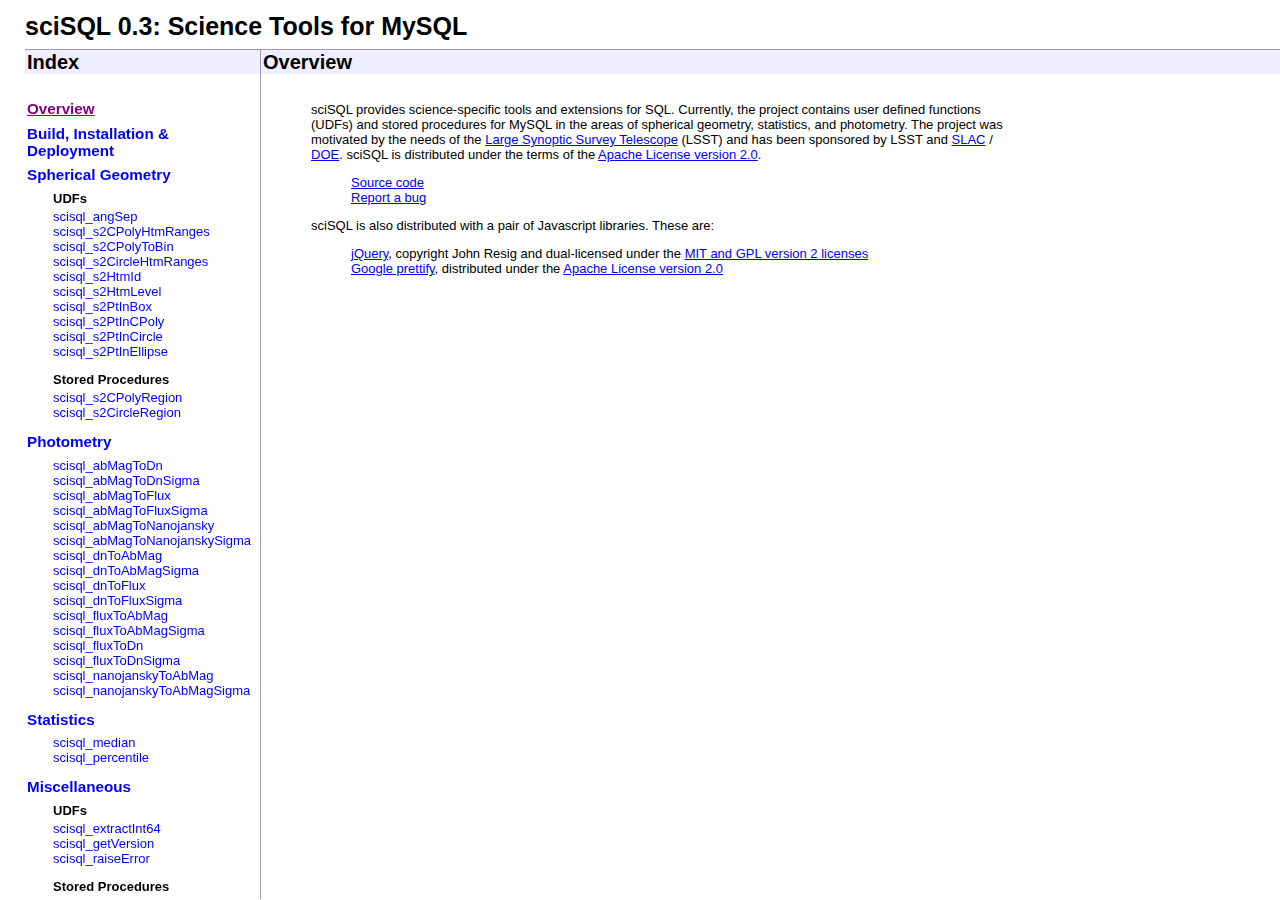
==== docs/index.html @ eae7fe76 "Rename doc/ to docs/." ====
<!DOCTYPE html PUBLIC "-//W3C//DTD XHTML 1.0 Strict//EN" "http://www.w3.org/TR/xhtml1/DTD/xhtml1-strict.dtd">





<html xmlns="http://www.w3.org/1999/xhtml" xml:lang="en" lang="en">
<head>
	<meta http-equiv="Content-Type" content="text/html; charset=utf-8" />
	<title>sciSQL 0.3 Documentation</title>
	<link href="docs.css" type="text/css" rel="stylesheet" />
	<link href="prettify/prettify.css" type="text/css" rel="stylesheet" />
	<script type="text/javascript" src="prettify/prettify.js"></script>
	<script type="text/javascript" src="jquery-1.6.1.min.js"></script>
</head>

<body>
<div id="header">sciSQL 0.3: Science Tools for MySQL</div>
<div id="index">Index</div>
<div id="title"></div>

<div id="nav">
<ul>
	<li>
		
	<h3><a href="#overview">Overview</a></h3>

		

	</li>
	<li>
		
	<h3><a href="#install">Build, Installation &amp; Deployment</a></h3>

		

	</li>
	<li>
		
	<h3><a href="#s2">Spherical Geometry</a></h3>

		
		<h4>UDFs</h4>
		<ul class="section_nav">
			<li><a href="#s2-scisql_angSep" title="Returns the angular separation in degrees between two positions on the unit sphere.">scisql_angSep</a></li>
			<li><a href="#s2-scisql_s2CPolyHtmRanges" title="Returns a binary-string representation of HTM ID ranges overlapping a spherical convex polygon.">scisql_s2CPolyHtmRanges</a></li>
			<li><a href="#s2-scisql_s2CPolyToBin" title="Returns a binary-string representation of a spherical convex polygon.">scisql_s2CPolyToBin</a></li>
			<li><a href="#s2-scisql_s2CircleHtmRanges" title="Returns a binary-string representation of HTM ID ranges overlapping a circle on the unit sphere.">scisql_s2CircleHtmRanges</a></li>
			<li><a href="#s2-scisql_s2HtmId" title="Returns the HTM ID of a point at the given subdivision level.">scisql_s2HtmId</a></li>
			<li><a href="#s2-scisql_s2HtmLevel" title="Returns the subdivision level of the given HTM ID.">scisql_s2HtmLevel</a></li>
			<li><a href="#s2-scisql_s2PtInBox" title="Returns 1 if the point (lon, lat) lies inside the given longitude/latitude angle box, and 0 otherwise.">scisql_s2PtInBox</a></li>
			<li><a href="#s2-scisql_s2PtInCPoly" title="Returns 1 if the point (lon, lat) lies inside the given spherical convex polygon and 0 otherwise.">scisql_s2PtInCPoly</a></li>
			<li><a href="#s2-scisql_s2PtInCircle" title="Returns 1 if the point (lon, lat) lies inside the given spherical circle and 0 otherwise.">scisql_s2PtInCircle</a></li>
			<li><a href="#s2-scisql_s2PtInEllipse" title="Returns 1 if the point (lon, lat) lies inside the given spherical ellipse and 0 otherwise.">scisql_s2PtInEllipse</a></li>
		</ul>
		<h4>Stored Procedures</h4>
		<ul class="section_nav">
			<li><a href="#s2-scisql_s2CPolyRegion" title="Creates a temporary table `scisql.">scisql_s2CPolyRegion</a></li>
			<li><a href="#s2-scisql_s2CircleRegion" title="Creates a temporary table `scisql.">scisql_s2CircleRegion</a></li>
		</ul>

	</li>
	<li>
		
	<h3><a href="#photometry">Photometry</a></h3>

		
		<ul class="section_nav">
			<li><a href="#photometry-scisql_abMagToDn" title="Converts an AB magnitude to a raw flux in DN.">scisql_abMagToDn</a></li>
			<li><a href="#photometry-scisql_abMagToDnSigma" title="Converts an AB magnitude error to a raw flux error in DN.">scisql_abMagToDnSigma</a></li>
			<li><a href="#photometry-scisql_abMagToFlux" title="Converts an AB magnitude to a calibrated flux.">scisql_abMagToFlux</a></li>
			<li><a href="#photometry-scisql_abMagToFluxSigma" title="Converts an AB magnitude error to a calibrated flux error.">scisql_abMagToFluxSigma</a></li>
			<li><a href="#photometry-scisql_abMagToNanojansky" title="Converts an AB magnitude to a calibrated flux.">scisql_abMagToNanojansky</a></li>
			<li><a href="#photometry-scisql_abMagToNanojanskySigma" title="Converts an AB magnitude error to a calibrated flux error.">scisql_abMagToNanojanskySigma</a></li>
			<li><a href="#photometry-scisql_dnToAbMag" title="Converts a raw flux in DN to an AB magnitude.">scisql_dnToAbMag</a></li>
			<li><a href="#photometry-scisql_dnToAbMagSigma" title="Converts a raw flux error to an AB magnitude error.">scisql_dnToAbMagSigma</a></li>
			<li><a href="#photometry-scisql_dnToFlux" title="Converts a raw flux in DN to a calibrated (AB) flux.">scisql_dnToFlux</a></li>
			<li><a href="#photometry-scisql_dnToFluxSigma" title="Converts a raw flux error to a calibrated (AB) flux error.">scisql_dnToFluxSigma</a></li>
			<li><a href="#photometry-scisql_fluxToAbMag" title="Converts a calibrated (AB) flux to an AB magnitude.">scisql_fluxToAbMag</a></li>
			<li><a href="#photometry-scisql_fluxToAbMagSigma" title="Converts a calibrated (AB) flux error to an AB magnitude error.">scisql_fluxToAbMagSigma</a></li>
			<li><a href="#photometry-scisql_fluxToDn" title="Converts a calibrated (AB) flux to a raw DN value.">scisql_fluxToDn</a></li>
			<li><a href="#photometry-scisql_fluxToDnSigma" title="Converts a calibrated (AB) flux error to raw flux error in DN.">scisql_fluxToDnSigma</a></li>
			<li><a href="#photometry-scisql_nanojanskyToAbMag" title="Converts a calibrated (AB) flux to an AB magnitude.">scisql_nanojanskyToAbMag</a></li>
			<li><a href="#photometry-scisql_nanojanskyToAbMagSigma" title="Converts a calibrated (AB) flux error to an AB magnitude error.">scisql_nanojanskyToAbMagSigma</a></li>
		</ul>

	</li>
	<li>
		
	<h3><a href="#statistics">Statistics</a></h3>

		
		<ul class="section_nav">
			<li><a href="#statistics-scisql_median" title="Returns the median of a GROUP of values.">scisql_median</a></li>
			<li><a href="#statistics-scisql_percentile" title="Returns the desired percentile of a GROUP of values.">scisql_percentile</a></li>
		</ul>

	</li>
	<li>
		
	<h3><a href="#misc">Miscellaneous</a></h3>

		
		<h4>UDFs</h4>
		<ul class="section_nav">
			<li><a href="#misc-scisql_extractInt64" title="Extracts a 64-bit integer stored in host byte order from a binary string.">scisql_extractInt64</a></li>
			<li><a href="#misc-scisql_getVersion" title="Returns the version of the sciSQL library in use.">scisql_getVersion</a></li>
			<li><a href="#misc-scisql_raiseError" title="Fails with an optional error message.">scisql_raiseError</a></li>
		</ul>
		<h4>Stored Procedures</h4>
		<ul class="section_nav">
			<li><a href="#misc-scisql_grantPermissions" title="Gives a user connecting from the specified host permission to call sciSQL stored procedures and to create/use temporary tables in the scisql database.">scisql_grantPermissions</a></li>
		</ul>

	</li>
</ul>
</div> <!-- end of #nav -->


<div id="content">
        <!-- section anchors -->
        <a name="overview"></a>
        <a name="install"></a>
        <a name="s2"></a>
        <a name="photometry"></a>
        <a name="statistics"></a>
        <a name="misc"></a>

<div id="section-overview" class="section">
	
        <div class="section-docs">
        <p>
        sciSQL provides science-specific tools and extensions for SQL. Currently, the project
        contains user defined functions (UDFs) and stored procedures for MySQL in the areas
        of spherical geometry, statistics, and photometry. The project was motivated by the
        needs of the <a href="http://www.lsst.org/">Large Synoptic Survey Telescope</a> (LSST)
        and has been sponsored by LSST and <a href="http://slac.stanford.edu/">SLAC</a> /
        <a href="http://www.energy.gov/">DOE</a>. sciSQL is distributed under the terms of the
        <a href="http://www.apache.org/licenses/LICENSE-2.0">Apache License version 2.0</a>.
        </p>
        <ul>
                <li><a href="https://github.com/smonkewitz/scisql">Source code</a></li>
                <li><a href="https://github.com/smonkewitz/scisql/issues/new">Report a bug</a></li>
        </ul>
        <p>
        sciSQL is also distributed with a pair of Javascript libraries. These are:
        </p>
        <ul>
                <li>
                        <a href="http://jquery.com/">jQuery</a>, copyright John Resig and
                        dual-licensed under the <a href="http://jquery.org/license/">MIT
                        and GPL version 2 licenses</a>
                </li>
                <li>
                        <a href="http://code.google.com/p/google-code-prettify/">Google prettify</a>,
                        distributed under the <a href="http://www.apache.org/licenses/LICENSE-2.0">
                        Apache License version 2.0</a>
                </li>
        </ul>
        </div>


</div> <!-- end of #section-overview -->

<div id="section-install" class="section">
	
        <div class="section-docs">
        <p>
        Read on for instructions on how to configure, build, test, install and uninstall the
        sciSQL software.
        </p>
        <h3>Prerequisites</h3>
        <dl>
                <dt><a href="http://www.python.org/download/">Python 2.5.x or later</a></dt>
                <dt><a href="http://python-future.org/index.html">Python future 0.16 or later</a></dt>
                <dt><a href="http://dev.mysql.com/downloads/">MySQL server 5.x</a></dt>
                <dt><a href="http://sourceforge.net/projects/mysql-python/">MySQLdb 1.2.x</a></dt>
                <dd>
                        This is a Python DB API 2.0 implementation for MySQL, and is
                        required when running the unit tests and uninstalling sciSQL.
                </dd>
                <dt><a href="http://www.makotemplates.org/download.html">Mako 0.4 or later</a></dt>
                <dd>
                        This Python templating library is required when
                        rebuilding release documentation.
                </dd>
        </dl>
        <p>
        In order to install the UDFs, you will need write permission to the MySQL server
        plug-in directory, as well as a MySQL account with admin priviledges.
        </p>

        <h3 class="warning">Databases reserved for sciSQL use</h3>
        <p>
        The following database names are reserved for use by sciSQL:
        </p>
        <dl>
                <dt>scisql</dt>
                <dd>Contains sciSQL stored procedures.</dd>
                <dt>scisql_test</dt>
                <dd>Used by sciSQL unit tests.</dd>
                <dt>scisql_demo</dt>
                <dd>Contains sample data that can be used to exercise the sciSQL UDFs.</dd>
        </dl>
        <p>
        The scisql_demo database is dropped and re-created during installation. If you
        are using it for other things, you must migrate its contents to a different
        database prior to installing sciSQL. If you do not,
        <strong>YOU WILL LOSE DATA</strong>.
        </p>
        <p>
        Even though the scisql and scisql_test databases are never automatically
        dropped, their use is <strong>STRONGLY DISCOURAGED</strong>.
        </p>

        <h3>Build configuration</h3>
        <p>
        Run <tt>./configure</tt> from the top-level sciSQL directory. Passing <tt>--help</tt>
        will yield a list of configuration options. Here are the ones most likely to require
        tweaking:
        </p>
        <dl>
                <dt><tt>--prefix</tt></dt>
                <dd>Set this to the top-level directory which will contains sciSQL tools and shared library</dd>
                <dt><tt>--mysql-includes</tt></dt>
                <dd>Set this to the top-level directory where the MySQL header files are located</dd>
                <dt><tt>--scisql-prefix</tt></dt>
                <dd>
                This string will be used as a prefix for all sciSQL UDF and stored procedure
                names. You can specify an empty string, which will result in unprefixed names.
                The default is "scisql_".
                </dd>
        </dl>
        <p>
        If you wish to build/install only the sciSQL client utilities and documentation,
        run configure with the --client-only option. In this case, a MySQL server or
        client install is not required, the only executable generated is scisql_index
        (a utility which generates HTM indexes for tables of circles or polygons stored
        in tab-separated-value format).
        </p>

        <h3>Build/Install</h3>
        <p>
        sciSQL is built, installed, and uninstalled with the usual <tt>make</tt>,
        <tt>make install</tt>, and <tt>make uninstall</tt> commands.
        </p>
        <p>
        The <tt>build</tt> command also automatically run the sciSQL unit tests.
        You can re-run the tests anytime with <tt>make test</tt>.
        </p>
        <p>
        The <tt>install</tt> command will he sciSQL UDFs, stored procedures, and
        databases (including the scisql_demo database). It will also automatically
        run the sciSQL unit tests.
        You can re-run the tests anytime with <tt>make test</tt>.
        </p>
        <p>
        You may wish to regenerate the HTML documentation if you've chosen a
        non-default value for <tt>--scisql-prefix</tt>, as the HTML distributed with release
        tar-balls is built under the assumption that <tt>--scisql-prefix="scisql_"</tt>.
        To do this, run <tt>make html_docs</tt>.
        </p>

        <h3>Deploying sciSQL in a MySQL instance</h3>
        <p> Assuming you've installed scisql in $PREFIX, update your PATH and PYTHONPATH as described below:
        <pre class="prettyprint lang-bash linenums">
export PATH="$PREFIX/bin:$PATH"
export PYTHONPATH="$PREFIX/python:$PATH"</pre>
        Check that your have access to a local MySQL server instance and run <tt>scisql-deploy.py</tt>. Passing <tt>--help</tt>
        will yield a list of configuration options. Here are the ones most likely to require
        tweaking:
        </p>
        <dl>
                <dt><tt>--mysql-user</tt></dt>
                <dd>Set this to the name of a MySQL admin user. Default to 'root'</dd>
                <dt><tt>--mysql-socket</tt></dt>
                <dd>Set this to the name of the MySQL server UNIX socket file</dd>
                <dt><tt>--verbose</tt></dt>
                <dd>Verbose level, possible value are FATAL, ERROR, WARN, INFO, DEBUG</dd>
        </dl>
        <p>
        You will be prompted for the MySQL admin user password during configuration.
        If you run <tt>scisql-deploy.py</tt> in a script, you can
        use standard input, for example via a pipe, for providing this password.
        Connection details, including this password, are stored in a temporary directory in a file named
        <tt>my-client.cnf</tt> using the MySQL options file format. This temporary file is removed at the end
        of the process, unless you set the verbose level to DEBUG
        </p>
        <p>
        The <tt>scisql-deploy.py</tt> command will CREATE the sciSQL UDFs, stored procedures, and
        databases (including the scisql_demo database). It will also automatically
        run the sciSQL integration tests, which check that sciSQL is correctly deployed in MySQL.
        You can re-run the tests anytime using <tt>--test</tt> option.
        </p>
        <p>
        Finally, note that after installation each UDF will be available under two
        names: one including a version number and one without. For example, assuming
        that <tt>--scisql-prefix="foo_"</tt> and that the sciSQL version number is
        <tt>1.2.3</tt>, a hypothetical UDF named <tt>bar</tt> would be available as:
        </p>
        <ul><li>foo_bar</li><li>foo_bar_1_2_3</li></ul>
        <p>
        The <tt>uninstall</tt> command will drop the versioned sciSQL UDFs and stored
        procedures. It will also drop the unversioned UDFs/procedures, but only
        if the unversioned UDF/procedure was created by the version of
        sciSQL being uninstalled. As a consequence, it is possible to have
        multiple versions of sciSQL installed at the same time, and the behavior
        of two versions can be compared from within a single MySQL instance.
        An unversioned name will resolve to the most recently installed versioned
        name.
        </p>
        <p>
        The uninstall command will also drop the scisql_demo database.
        </p>

        <h3>Rebuilding sciSQL</h3>
        <p>
        If you've already installed sciSQL, say using a UDF/procedure name
        prefix of "foo_", and then decide you'd like to change the prefix to "bar_",
        do the following from the top-level sciSQL directory:
        </p>
        <dl>
        <dt><tt>scisql-deploy.py --mysql-socket=/path/to/mysql/sock --undeploy</tt></dt><dd>Uninstalls the UDFs and stored procedures named <tt>foo_*</tt>.</dd>
        <dt><tt>make uninstall</tt></dt><dd>Empty sciSQL install directory (i.e. $PREFIX)</dd>
        <dt><tt>make distclean</tt></dt><dd>Removes all build products and configuration files.</dd>
        <dt><tt>configure --scisql-prefix=bar_ ...</tt></dt><dd>Reconfigures sciSQL (sets new name prefix).</dd>
        <dt><tt>make</tt></dt><dd>Rebuilds sciSQL.</dd>
        <dt><tt>make install</tt></dt><dd>Reinstalls sciSQL.</dd>
        <dt><tt>scisql-deploy.py --mysql-socket=/path/to/mysql/sock</tt></dt><dd>Deploy sciSQL in your MySQL instance.</dd>
        </dl>
        <p>
        No MySQL restart is required. Note that multiple installations of the same
        version of sciSQL with different UDF/procedure name prefixes can coexist on
        a single MySQL instance.
        </p>


        <h3>MySQL server restarts</h3>
        <p>
        Installing different versions of sciSQL, or multiple copies of the same
        version with different UDF/procedure name prefixes, does not require a MySQL
        server restart.
        </p>
        <p>
        Only sciSQL developers should need to perform restarts. They are
        required when changing the name of a UDF without changing the name of the
        shared library installed into the MySQL plugin directory. In this case,
        an attempt to install the updated shared library will sometimes result in
        MySQL reporting that it cannot find symbol names that are actually
        present. This is presumably due to MySQL server and/or OS level caching
        effects, and restarting MySQL resolves the problem.
        </p>

        <h3>Reporting bugs and getting help</h3>
        <p>
        If you encounter test-case failures, or think you've identified a
        bug in the sciSQL code, please file a report here:
        </p>
        <p><a href="https://bugs.launchpad.net/scisql/+filebug">https://bugs.launchpad.net/scisql/+filebug</a></p>
        <p>
        For other help or inquiries, submit your questions here:
        </p>
        <p><a href="https://answers.launchpad.net/scisql/+addquestion">https://answers.launchpad.net/scisql/+addquestion</a></p>
        </div>


</div> <!-- end of #section-install -->

<div id="section-s2" class="section">
	
        <div class="section-docs">
        <p>
                The aim of the spherical geometry UDFs and stored procedures is to
                allow quick answers to the following sorts of questions:
        </p>
        <ol>
                <li>
                <em>Which points in a table lie inside a region on the sphere?</em> For example,
                an astronomer might wish to know which stars and galaxies lie inside the
                region of the sky observed by a single camera CCD.
                </li>
                <li>
                <em>Which spherical regions in a table contain a particular point?</em> For
                example, an astronomer might with to know which telescope images overlap
                the position of interesting object X.
                </li>
        </ol>

        <h3>HTM indexing</h3>
        <p>
                To accelerate these types of queries, sciSQL maps points/regions
                to the integer ID(s) of their containing/overlapping triangles in a
                Hierarchical Triangular Mesh (HTM). This is a decomposition of the
                unit sphere defined by A. Szalay, T. Budavari, G. Fekete at the
                Johns Hopkins University, and Jim Gray, Microsoft Research. See
                the following links for more information:
        </p>
        <ul>
                <li><a href="http://voservices.net/spherical/">http://voservices.net/spherical/</a></li>
                <li><a href="http://adsabs.harvard.edu/abs/2010PASP..122.1375B">http://adsabs.harvard.edu/abs/2010PASP..122.1375B</a></li>
        </ul>
        <p>
                To accelerate spatial queries, standard B-tree indexes are created
                on the point/region HTM IDs and spatial constraints are expressed
                in terms of those IDs. This allows the database optimizer to restrict
                the rows that must be considered by a spatial query.
        </p>
        <p>
                Read on to learn how to create and take advantage of HTM indexes on
                tables containing spatial data. The examples below can be run in the
                scisql_demo database, which contains all of the referenced tables
                and a tiny amount of sample data.
        </p>

        <h3>Supported region types</h3>
        <p>
                sciSQL supports 4 kinds of regions: longitude/latitude angle boxes,
                spherical circles (defined by a center and opening angle), spherical
                ellipses (the orthographic projection of a standard 2-d ellipse onto
                the sphere, where the 2-d ellipse is on a plane tangent to the unit
                sphere at the ellipse center), and spherical convex polygons (where
                polygon edges are great circles). Note also that spherical convex
                polygons have a binary representation, produced by
                scisql_s2CPolyToBin(), allowing them to be stored as values
                in a BINARY table column.
        </p>

        <h3>Points-in-region queries</h3>
        <p>
                sciSQL contains several UDFs for checking whether a point lies inside
                a region. These are: scisql_s2PtInBox(),
                scisql_s2PtInCircle(), scisql_s2PtInCPoly() and
                scisql_s2PtInEllipse(). They return 1 if the input point is
                inside the input region and 0 otherwise.
        </p>
        <p>
                Given these UDFs, a simple way to answer question 1 is illustrated by
                the following example:
        </p>
        <pre class="prettyprint lang-sql linenums">
SELECT objectId
    FROM Object
    WHERE scisql_s2PtInCircle(ra_PS, decl_PS, 0, 0, 0.01) = 1;</pre>
        <p>
                This query returns all the objects within 0.01 degrees of
                (RA, Dec) = (0, 0). It is inefficient for small search regions
                because the scisql_s2PtInCircle() UDF must be called for
                every row in the <tt>Object</tt> table.
        </p>
        <p>
                Lets assume that <tt>Object</tt> contains an indexed BIGINT column
                named <tt>htmId20</tt>. If it does not, the column and index can be
                added with ALTER TABLE. <tt>htmId20</tt> can be populated with the
                subdivision-level 20 HTM IDs of object positions as follows:
        </p>
        <pre class="prettyprint lang-sql linenums">
ALTER TABLE Object DISABLE KEYS;
UPDATE Object
    SET htmId20 = scisql_s2HtmId(ra_PS, decl_PS, 20);
ALTER TABLE Object ENABLE KEYS;</pre>
        <p>
                The HTM subdivision level must be between 0 and 24. At subdivision
                level N, there are 8*4<sup>N</sup> triangles in the mesh, so the
                higher subdivision levels correspond to finer tesselations of the
                unit sphere.
        </p>
        <p>
                Now that HTM IDs for object positions are available and indexed,
                the query above can be made more efficient:
        </p>
        <pre class="prettyprint lang-sql linenums">
CALL scisql.scisql_s2CircleRegion(0, 0, 0.01, 20);

SELECT o.objectId
    FROM Object AS o INNER JOIN scisql.Region AS r
         ON (o.htmId20 BETWEEN r.htmMin AND r.htmMax)
    WHERE scisql_s2PtInCircle(o.ra_PS, o.decl_PS, 0, 0, 0.01) = 1;</pre>
        <p>
                What's going on here? The first line in the example calls the
                scisql_s2CircleRegion() stored procedure. This procedure
                creates a temporary table called <tt>scisql.Region</tt> with two
                BIGINT NOT NULL columns named htmMin and htmMax. It then stores
                the HTM IDs overlapping the search region in <tt>scisql.Region</tt>
                (as ranges).
        </p>
        <p>
                Next, the original query is augmented with a join against
                <tt>scisql.Region</tt>. This limits the objects considered by
                scisql_s2PtInCircle() to those within the HTM triangles
                overlapping the search region; the index on htmId20 allows MySQL to
                retrieve these objects very quickly when the search region is small.
                Note that if the search region is large (meaning that a large fraction
                of the table being searched is inside the search region), then the
                original query may actually be faster.
        </p>
        <p>
                Here is another example, this time with a search region taken from
                a table called <tt>Science_Ccd_Exposure</tt>. This table includes a
                a column named <tt>poly</tt> that contains polygonal approximations
                to the regions of the sphere observed by CCD exposures.
        </p>
        <pre class="prettyprint lang-sql linenums">
SELECT poly FROM Science_Ccd_Exposure
    WHERE scienceCcdExposureId = 43856062009
    INTO @poly;

CALL scisql.scisql_s2CPolyRegion(@poly, 20);

SELECT o.objectId
    FROM Object AS o INNER JOIN scisql.Region AS r
         ON (o.htmId20 BETWEEN r.htmMin AND r.htmMax)
    WHERE scisql_s2PtInCPoly(o.ra_PS, o.decl_PS, @poly) = 1;</pre>
        <p>
                The first statement stores the polygonal boundary of a particular CCD
                exposure into the user variable <tt>@poly</tt>, the second computes
                overlapping HTM IDs, and the third performs the points-in-region
                query as before.
        </p>

        <h3>Regions-containing-point queries</h3>
        <p>
                An example for this type of query is:
        </p>
        <pre class="prettyprint lang-sql linenums">
SELECT scienceCcdExposureId FROM Science_Ccd_Exposure
    WHERE scisql_s2PtInCPoly(0, 0, poly) = 1;</pre>
        <p>
                This query returns all the CCD exposures containing the point
                (RA, Dec) = (0, 0). To accelerate it using HTM indexing, an
                auxiliary table is introduced:
        </p>
        <pre class="prettyprint lang-sql linenums">
CREATE TABLE Science_Ccd_Exposure_HtmId10 (
    scienceCcdExposureId BIGINT  NOT NULL,
    htmId10              INTEGER NOT NULL,
    PRIMARY KEY (htmId10, scienceCcdExposureId),
    KEY (scienceCcdExposureId)
);</pre>
        <p>
                <tt>Science_Ccd_Exposure_HtmId10</tt> will store the level 10 HTM ID
                of every triangle overlapping a CCD exposure. To populate it, start
                by dumping the primary key and polygon vertex colunms from
                <tt>Science_Ccd_Exposure</tt>:
        </p>
        <pre class="prettyprint lang-bash linenums">
rm -f /tmp/scisql_demo_ccds.tsv</pre>
        <pre class="prettyprint lang-sql linenums">
SELECT scienceCcdExposureId,
       llcRa, llcDecl,
       ulcRa, ulcDecl,
       urcRa, urcDecl,
       lrcRa, lrcDecl
    FROM Science_Ccd_Exposure
    INTO OUTFILE '/tmp/scisql_demo_ccds.tsv';</pre>
        <p>
                Then, run the sciSQL region indexing utility:
        </p>
        <pre class="prettyprint lang-bash linenums">
scisql_index -l 10 /tmp/scisql_demo_htmid10.tsv /tmp/scisql_demo_ccds.tsv</pre>
        <p>
                and load the results:
        </p>
        <pre class="prettyprint lang-sql linenums">
TRUNCATE TABLE Science_Ccd_Exposure_HtmId10;
LOAD DATA LOCAL INFILE '/tmp/scisql_demo_htmid10.tsv' INTO TABLE Science_Ccd_Exposure_HtmId10;</pre>
        <p>
                The example regions-containing-point query can now be expressed
                more efficiently as:
        </p>
        <pre class="prettyprint lang-sql linenums">
SELECT sce.scienceCcdExposureId
    FROM Science_Ccd_Exposure AS sce, (
             SELECT scienceCcdExposureId
             FROM Science_Ccd_Exposure_HtmId10
             WHERE htmId10 = scisql_s2HtmId(0, 0, 10)
         ) AS h
    WHERE sce.scienceCcdExposureId = h.scienceCcdExposureId AND
          scisql_s2PtInCPoly(0, 0, sce.poly) = 1;</pre>
        </div>


	<h2>User Defined Functions</h2>
	
	<div id="udf-s2-scisql_angSep" class="udf">
		<h3><a name="s2-scisql_angSep"></a>scisql_angSep</h3>
		<table class="signature">
			<tr><td class="decl" colspan="5">FUNCTION scisql_angSep (
			</td></tr>
			<tr>
				<td class="argkind">&nbsp;</td>
				<td class="argname">lon1</td>
				<td class="argtype">DOUBLE PRECISION,</td>
				<td class="argunits">deg</td>
				<td class="argdesc">Longitude angle of first position.</td>
			</tr>
			<tr>
				<td class="argkind">&nbsp;</td>
				<td class="argname">lat1</td>
				<td class="argtype">DOUBLE PRECISION,</td>
				<td class="argunits">deg</td>
				<td class="argdesc">Latitude angle of first position.</td>
			</tr>
			<tr>
				<td class="argkind">&nbsp;</td>
				<td class="argname">lon2</td>
				<td class="argtype">DOUBLE PRECISION,</td>
				<td class="argunits">deg</td>
				<td class="argdesc">Longitude angle of second position.</td>
			</tr>
			<tr>
				<td class="argkind">&nbsp;</td>
				<td class="argname">lat2</td>
				<td class="argtype">DOUBLE PRECISION</td>
				<td class="argunits">deg</td>
				<td class="argdesc">Latitude angle of second position.</td>
			</tr>
			<tr><td class="decl" colspan="5">) RETURNS DOUBLE PRECISION</td></tr>
		</table>
		<table class="signature">
			<tr><td class="decl" colspan="5">FUNCTION scisql_angSep (
			</td></tr>
			<tr>
				<td class="argkind">&nbsp;</td>
				<td class="argname">x1</td>
				<td class="argtype">DOUBLE PRECISION,</td>
				<td class="argunits"></td>
				<td class="argdesc">X coordinate of first position.</td>
			</tr>
			<tr>
				<td class="argkind">&nbsp;</td>
				<td class="argname">y1</td>
				<td class="argtype">DOUBLE PRECISION,</td>
				<td class="argunits"></td>
				<td class="argdesc">Y coordinate of first position.</td>
			</tr>
			<tr>
				<td class="argkind">&nbsp;</td>
				<td class="argname">z1</td>
				<td class="argtype">DOUBLE PRECISION,</td>
				<td class="argunits"></td>
				<td class="argdesc">Z coordinate of first position.</td>
			</tr>
			<tr>
				<td class="argkind">&nbsp;</td>
				<td class="argname">x2</td>
				<td class="argtype">DOUBLE PRECISION,</td>
				<td class="argunits"></td>
				<td class="argdesc">X coordinate of second position.</td>
			</tr>
			<tr>
				<td class="argkind">&nbsp;</td>
				<td class="argname">y2</td>
				<td class="argtype">DOUBLE PRECISION,</td>
				<td class="argunits"></td>
				<td class="argdesc">Y coordinate of second position.</td>
			</tr>
			<tr>
				<td class="argkind">&nbsp;</td>
				<td class="argname">z2</td>
				<td class="argtype">DOUBLE PRECISION</td>
				<td class="argunits"></td>
				<td class="argdesc">Z coordinate of second position.</td>
			</tr>
			<tr><td class="decl" colspan="5">) RETURNS DOUBLE PRECISION</td></tr>
		</table>
		<div class="description">
			Returns the angular separation in degrees between two
        positions on the unit sphere.

        Positions may be specified either as spherical coordinate pairs
        (lon1, lat1) and (lon2, lat2), or as 3-vectors (x1, y1, z1) and
        (x2, y2, z2) with arbitrary norm. If spherical coordinates are used,
        all arguments are assumed to be in units of degrees.
		</div>
		<h5>Notes</h5>
		<ul class="notes">
			<li class="">All arguments must be convertible to type DOUBLE PRECISION.</li>
			<li class="">If any argument is NULL, NaN, or +/-Inf, NULL is returned. MySQL
            does not currently support storage of IEEE special values. However,
            their presence is checked for to ensure reasonable behavior if a
            future MySQL release does end up supporting them.</li>
			<li class="">If spherical coordinates are passed in and either latitude
            angle is not in the [-90, 90] degree range, NULL is returned.</li>
		</ul>
		<h5>Examples</h5>
		<pre class="prettyprint lang-sql linenums">
SELECT scisql_angSep(0, 0, 0, 90);
SELECT scisql_angSep(1, 0, 0, 0, 0, 1);
SELECT scisql_angSep(ra_PS, decl_PS, ra_SG, decl_SG) FROM Object LIMIT 10;
</pre>
	</div>

	
	<div id="udf-s2-scisql_s2CPolyHtmRanges" class="udf internal">
		<h3><a name="s2-scisql_s2CPolyHtmRanges"></a>[internal] scisql_s2CPolyHtmRanges</h3>
		<table class="signature">
			<tr><td class="decl" colspan="5">FUNCTION scisql_s2CPolyHtmRanges (
			</td></tr>
			<tr>
				<td class="argkind">&nbsp;</td>
				<td class="argname">poly</td>
				<td class="argtype">BINARY,</td>
				<td class="argunits"></td>
				<td class="argdesc">Binary string representation of a polygon.</td>
			</tr>
			<tr>
				<td class="argkind">&nbsp;</td>
				<td class="argname">level</td>
				<td class="argtype">INTEGER,</td>
				<td class="argunits"></td>
				<td class="argdesc">HTM subdivision level, must be in range [0, 24].</td>
			</tr>
			<tr>
				<td class="argkind">&nbsp;</td>
				<td class="argname">maxranges</td>
				<td class="argtype">INTEGER</td>
				<td class="argunits"></td>
				<td class="argdesc">Maximum number of ranges to report.</td>
			</tr>
			<tr><td class="decl" colspan="5">) RETURNS MEDIUMBLOB</td></tr>
		</table>
		<div class="description">
			Returns a binary-string representation of HTM ID ranges
        overlapping a spherical convex polygon. The polygon must
        be specified in binary-string form (as produced by
        scisql_s2CPolyToBin()).
		</div>
		<h5>Notes</h5>
		<ul class="notes">
			<li class="">If any parameter is NULL, this is an error
            and NULL is returned.</li>
			<li class="">If poly does not correspond to a valid binary serialization
            of a spherical convex polygon, this is an error and NULL
            is returned.</li>
			<li class="">If level does not lie in the range [0, 24], this is an
            error and NULL is returned.</li>
			<li class="">maxranges can be set to any value. In practice, its value
            is clamped such that the binary return string has size at
            most 16MB (fits in a MEDIUMBLOB). Negative values are
            interpreted to mean: "return as many ranges as possible
            subject to the 16MB output size limit".</li>
		</ul>
	</div>

	
	<div id="udf-s2-scisql_s2CPolyToBin" class="udf">
		<h3><a name="s2-scisql_s2CPolyToBin"></a>scisql_s2CPolyToBin</h3>
		<table class="signature">
			<tr><td class="decl" colspan="5">FUNCTION scisql_s2CPolyToBin (
			</td></tr>
			<tr>
				<td class="argkind">&nbsp;</td>
				<td class="argname">v1Lon</td>
				<td class="argtype">DOUBLE PRECISION,</td>
				<td class="argunits">deg</td>
				<td class="argdesc">Longitude angle of first polygon vertex.</td>
			</tr>
			<tr>
				<td class="argkind">&nbsp;</td>
				<td class="argname">v1Lat</td>
				<td class="argtype">DOUBLE PRECISION,</td>
				<td class="argunits">deg</td>
				<td class="argdesc">Latitude angle of first polygon vertex.</td>
			</tr>
			<tr>
				<td class="argkind">&nbsp;</td>
				<td class="argname">v2Lon</td>
				<td class="argtype">DOUBLE PRECISION,</td>
				<td class="argunits">deg</td>
				<td class="argdesc">Longitude angle of second polygon vertex.</td>
			</tr>
			<tr>
				<td class="argkind">&nbsp;</td>
				<td class="argname">v2Lat</td>
				<td class="argtype">DOUBLE PRECISION,</td>
				<td class="argunits">deg</td>
				<td class="argdesc">Latitude angle of second polygon vertex.</td>
			</tr>
			<tr><td class="argkind">&nbsp;</td><td class="argname">...</td><td class="decl" colspan="3"></td></tr>
			<tr><td class="decl" colspan="5">) RETURNS BINARY</td></tr>
		</table>
		<div class="description">
			Returns a binary-string representation of a spherical convex
        polygon. The polygon must be specified as a sequence of at least
        3 and at most 20 vertices. An N vertex input will result in a
        binary string of length exactly 24*(N + 1).
		</div>
		<h5>Notes</h5>
		<ul class="notes">
			<li class="">If any parameter is NULL, NaN or +/-Inf, this is an error
            and NULL is returned.</li>
			<li class="">If any latitude angle lies outside of [-90, 90] degrees,
            this is an error and NULL is returned.</li>
			<li class="">Polygon vertices can be specified in either clockwise or
            counter-clockwise order. However, the vertices are assumed to be
            hemispherical, to define edges that do not intersect except at
            vertices, and to define edges that form a convex polygon.</li>
			<li class="">Input coordinate must be convertible to type DOUBLE PRECISION.
            If their actual type is BIGINT or DECIMAL, then the conversion
            can result in loss of precision and hence an inaccurate result.
            Loss of precision will not occur so long as the inputs are values of
            type DOUBLE PRECISION, FLOAT, REAL, INTEGER, SMALLINT, or TINYINT.</li>
		</ul>
		<h5>Examples</h5>
		<pre class="prettyprint lang-sql linenums">
CREATE TEMPORARY TABLE Poly (
    ra1  DOUBLE PRECISION NOT NULL,
    dec1 DOUBLE PRECISION NOT NULL,
    ra2  DOUBLE PRECISION NOT NULL,
    dec2 DOUBLE PRECISION NOT NULL,
    ra3  DOUBLE PRECISION NOT NULL,
    dec3 DOUBLE PRECISION NOT NULL,
    poly BINARY(96) DEFAULT NULL
);

INSERT INTO Poly VALUES (-10,  0,
                          10,  0,
                           0, 10,
                         NULL);

UPDATE Poly
    SET poly = scisql_s2CPolyToBin(
        ra1, dec1,
        ra2, dec2,
        ra3, dec3);
</pre>
	</div>

	
	<div id="udf-s2-scisql_s2CircleHtmRanges" class="udf internal">
		<h3><a name="s2-scisql_s2CircleHtmRanges"></a>[internal] scisql_s2CircleHtmRanges</h3>
		<table class="signature">
			<tr><td class="decl" colspan="5">FUNCTION scisql_s2CircleHtmRanges (
			</td></tr>
			<tr>
				<td class="argkind">&nbsp;</td>
				<td class="argname">centerLon</td>
				<td class="argtype">DOUBLE PRECISION,</td>
				<td class="argunits">deg</td>
				<td class="argdesc">Longitude angle of circle center.</td>
			</tr>
			<tr>
				<td class="argkind">&nbsp;</td>
				<td class="argname">centerLat</td>
				<td class="argtype">DOUBLE PRECISION,</td>
				<td class="argunits">deg</td>
				<td class="argdesc">Latitude angle of circle center.</td>
			</tr>
			<tr>
				<td class="argkind">&nbsp;</td>
				<td class="argname">radius</td>
				<td class="argtype">DOUBLE PRECISION,</td>
				<td class="argunits">deg</td>
				<td class="argdesc">Circle radius.</td>
			</tr>
			<tr>
				<td class="argkind">&nbsp;</td>
				<td class="argname">level</td>
				<td class="argtype">INTEGER,</td>
				<td class="argunits"></td>
				<td class="argdesc">HTM subdivision level, must be in range [0, 24].</td>
			</tr>
			<tr>
				<td class="argkind">&nbsp;</td>
				<td class="argname">maxranges</td>
				<td class="argtype">INTEGER</td>
				<td class="argunits"></td>
				<td class="argdesc">Maximum number of ranges to report.</td>
			</tr>
			<tr><td class="decl" colspan="5">) RETURNS MEDIUMBLOB</td></tr>
		</table>
		<div class="description">
			Returns a binary-string representation of HTM ID ranges
        overlapping a circle on the unit sphere. This string will be
        at most 16MB long, i.e. it will fit in a MEDIUMBLOB.
		</div>
		<h5>Notes</h5>
		<ul class="notes">
			<li class="">The centerLon, centerLat, and radius arguments must be
            convertible to type DOUBLE PRECISION. If they are of type
            BIGINT or DECIMAL, then the conversion can result in loss
            of precision and hence an inaccurate result. Loss of
            precision will not occur so long as the inputs are values
            of type DOUBLE PRECISION, FLOAT, REAL, INTEGER, SMALLINT,
            or TINYINT.</li>
			<li class="">The level and maxranges arguments must be integers.</li>
			<li class="">If any parameter is NULL, NaN or +/-Inf, this is an error
            and NULL is returned.</li>
			<li class="">If centerLat is not in the [-90, 90] degree range,
            this is an error and NULL is returned.</li>
			<li class="">If radius is negative or greater than 180, this is
            an error and NULL is returned.</li>
			<li class="">If level does not lie in the range [0, 24], this is an
            error and NULL is returned.</li>
			<li class="">maxranges can be set to any value. In practice, its value
            is clamped such that the binary return string has size at
            most 16MB (fits in a MEDIUMBLOB). Negative values are
            interpreted to mean: "return as many ranges as possible
            subject to the 16MB output size limit".</li>
		</ul>
	</div>

	
	<div id="udf-s2-scisql_s2HtmId" class="udf">
		<h3><a name="s2-scisql_s2HtmId"></a>scisql_s2HtmId</h3>
		<table class="signature">
			<tr><td class="decl" colspan="5">FUNCTION scisql_s2HtmId (
			</td></tr>
			<tr>
				<td class="argkind">&nbsp;</td>
				<td class="argname">lon</td>
				<td class="argtype">DOUBLE PRECISION,</td>
				<td class="argunits">deg</td>
				<td class="argdesc">Longitude angle of the point to index.</td>
			</tr>
			<tr>
				<td class="argkind">&nbsp;</td>
				<td class="argname">lat</td>
				<td class="argtype">DOUBLE PRECISION,</td>
				<td class="argunits">deg</td>
				<td class="argdesc">Latitude angle of the point to index.</td>
			</tr>
			<tr>
				<td class="argkind">&nbsp;</td>
				<td class="argname">level</td>
				<td class="argtype">INTEGER</td>
				<td class="argunits"></td>
				<td class="argdesc">HTM subdivision level, required to lie in the range [0, 24].</td>
			</tr>
			<tr><td class="decl" colspan="5">) RETURNS BIGINT</td></tr>
		</table>
		<div class="description">
			Returns the HTM ID of a point at the given
        subdivision level.
		</div>
		<h5>Notes</h5>
		<ul class="notes">
			<li class="">If any parameter is NULL, NULL is returned.</li>
			<li class="">If lon or lat is NaN or +/-Inf, this is an error and NULL is
            returned (IEEE specials are not currently supported by MySQL).</li>
			<li class="">If lat lies outside of [-90, 90] degrees, this is an error
            and NULL is returned.</li>
			<li class="">If level is not in the range [0, 24], this is an error
            and NULL is returned.</li>
			<li class="">The lon and lat arguments must be convertible to type DOUBLE
            PRECISION. If their actual type is BIGINT or DECIMAL, then the
            conversion can result in loss of precision and hence an inaccurate
            result. Loss of precision will not occur so long as the inputs are
            values of type DOUBLE PRECISION, FLOAT, REAL, INTEGER, SMALLINT or
            TINYINT.</li>
		</ul>
		<h5>Examples</h5>
		<pre class="prettyprint lang-sql linenums">
SELECT objectId, ra_PS, decl_PS, scisql_s2HtmId(ra_PS, decl_PS, 20)
    FROM Object LIMIT 10;
</pre>
	</div>

	
	<div id="udf-s2-scisql_s2HtmLevel" class="udf">
		<h3><a name="s2-scisql_s2HtmLevel"></a>scisql_s2HtmLevel</h3>
		<table class="signature">
			<tr><td class="decl" colspan="5">FUNCTION scisql_s2HtmLevel (
			</td></tr>
			<tr>
				<td class="argkind">&nbsp;</td>
				<td class="argname">id</td>
				<td class="argtype">BIGINT</td>
				<td class="argunits"></td>
				<td class="argdesc">HTM ID.</td>
			</tr>
			<tr><td class="decl" colspan="5">) RETURNS INTEGER</td></tr>
		</table>
		<div class="description">
			Returns the subdivision level of the given HTM ID.
		</div>
		<h5>Notes</h5>
		<ul class="notes">
			<li class="">If id is NULL or an invalid HTM ID, NULL is returned.</li>
		</ul>
		<h5>Examples</h5>
		<pre class="prettyprint lang-sql linenums">
SELECT scisql_s2HtmLevel(32);
</pre>
	</div>

	
	<div id="udf-s2-scisql_s2PtInBox" class="udf">
		<h3><a name="s2-scisql_s2PtInBox"></a>scisql_s2PtInBox</h3>
		<table class="signature">
			<tr><td class="decl" colspan="5">FUNCTION scisql_s2PtInBox (
			</td></tr>
			<tr>
				<td class="argkind">&nbsp;</td>
				<td class="argname">lon</td>
				<td class="argtype">DOUBLE PRECISION,</td>
				<td class="argunits">deg</td>
				<td class="argdesc">Longitude angle of point to test.</td>
			</tr>
			<tr>
				<td class="argkind">&nbsp;</td>
				<td class="argname">lat</td>
				<td class="argtype">DOUBLE PRECISION,</td>
				<td class="argunits">deg</td>
				<td class="argdesc">Latitude angle of point to test.</td>
			</tr>
			<tr>
				<td class="argkind">&nbsp;</td>
				<td class="argname">lonMin</td>
				<td class="argtype">DOUBLE PRECISION,</td>
				<td class="argunits">deg</td>
				<td class="argdesc">Minimum longitude angle of points in box.</td>
			</tr>
			<tr>
				<td class="argkind">&nbsp;</td>
				<td class="argname">latMin</td>
				<td class="argtype">DOUBLE PRECISION,</td>
				<td class="argunits">deg</td>
				<td class="argdesc">Minimum latitude angle points in box.</td>
			</tr>
			<tr>
				<td class="argkind">&nbsp;</td>
				<td class="argname">lonMax</td>
				<td class="argtype">DOUBLE PRECISION,</td>
				<td class="argunits">deg</td>
				<td class="argdesc">Maximum longitude angle of points in box.</td>
			</tr>
			<tr>
				<td class="argkind">&nbsp;</td>
				<td class="argname">latMax</td>
				<td class="argtype">DOUBLE PRECISION</td>
				<td class="argunits">deg</td>
				<td class="argdesc">Maximum latitude angle of points in box.</td>
			</tr>
			<tr><td class="decl" colspan="5">) RETURNS INTEGER</td></tr>
		</table>
		<div class="description">
			Returns 1 if the point (lon, lat) lies inside the given
        longitude/latitude angle box, and 0 otherwise. The UDF handles
        range reduction of longitudes so that one can easily test whether
        a point is inside a box spanning the 0/360 degree longitude angle
        discontinuity. However, performing this test with a UDF call will
        inhibit the optimizer from using indexes, so in some cases it may
        be preferrable to express the test in SQL.
		</div>
		<h5>Notes</h5>
		<ul class="notes">
			<li class="">If any parameter is NULL, 0 is returned.</li>
			<li class="">If any parameter is NaN or +/-Inf, this is an error and NULL is
            returned (IEEE specials are not currently supported by MySQL).</li>
			<li class="">If lat, latMin or latMax lie outside of [-90, 90] degrees,
            this is an error and NULL is returned.</li>
			<li class="">If both lonMin and lonMax lie in the range [0, 360], then lonMax
            may be less than lonMin. For example, a box with lonMin = 350
            and lonMax = 10 includes points with longitudes in the ranges
            [350, 360) and [0, 10].</li>
			<li class="">If either lonMin or lonMax lies outside of [0, 360], then lonMin
            must be less than or equal to lonMax. Otherwise, NULL is returned.
            However, the two values can be arbitrarily large. If they are
            separated by 360 degrees or more, then the box spans [0, 360) in
            longitude. Otherwise, lonMin and lonMax are range reduced. So for
            example, a spherical box with lonMin = 350 and lonMax = 370
            includes longitudes in the ranges [350, 360) and [0, 10].</li>
			<li class="">Input values must be convertible to type DOUBLE PRECISION. If their
            actual types are BIGINT or DECIMAL, then the conversion can result
            in loss of precision and hence an inaccurate result. Loss of
            precision will not occur so long as the inputs are values of type
            DOUBLE PRECISION, FLOAT, REAL, INTEGER, SMALLINT or TINYINT.</li>
		</ul>
		<h5>Examples</h5>
		<pre class="prettyprint lang-sql linenums">
SELECT objectId, ra_PS, decl_PS
    FROM Object
    WHERE scisql_s2PtInBox(ra_PS, decl_PS, -10, 10, 10, 20) = 1;
</pre>
	</div>

	
	<div id="udf-s2-scisql_s2PtInCPoly" class="udf">
		<h3><a name="s2-scisql_s2PtInCPoly"></a>scisql_s2PtInCPoly</h3>
		<table class="signature">
			<tr><td class="decl" colspan="5">FUNCTION scisql_s2PtInCPoly (
			</td></tr>
			<tr>
				<td class="argkind">&nbsp;</td>
				<td class="argname">lon</td>
				<td class="argtype">DOUBLE PRECISION,</td>
				<td class="argunits">deg</td>
				<td class="argdesc">Longitude angle of point to test.</td>
			</tr>
			<tr>
				<td class="argkind">&nbsp;</td>
				<td class="argname">lat</td>
				<td class="argtype">DOUBLE PRECISION,</td>
				<td class="argunits">deg</td>
				<td class="argdesc">Latitude angle of point to test.</td>
			</tr>
			<tr>
				<td class="argkind">&nbsp;</td>
				<td class="argname">poly</td>
				<td class="argtype">VARBINARY</td>
				<td class="argunits"></td>
				<td class="argdesc">Binary-string representation of polygon.</td>
			</tr>
			<tr><td class="decl" colspan="5">) RETURNS INTEGER</td></tr>
		</table>
		<table class="signature">
			<tr><td class="decl" colspan="5">FUNCTION scisql_s2PtInCPoly (
			</td></tr>
			<tr>
				<td class="argkind">&nbsp;</td>
				<td class="argname">lon</td>
				<td class="argtype">DOUBLE PRECISION,</td>
				<td class="argunits">deg</td>
				<td class="argdesc">Longitude angle of point to test.</td>
			</tr>
			<tr>
				<td class="argkind">&nbsp;</td>
				<td class="argname">lat</td>
				<td class="argtype">DOUBLE PRECISION,</td>
				<td class="argunits">deg</td>
				<td class="argdesc">Latitude angle of point to test.</td>
			</tr>
			<tr>
				<td class="argkind">&nbsp;</td>
				<td class="argname">v1Lon</td>
				<td class="argtype">DOUBLE PRECISION,</td>
				<td class="argunits">deg</td>
				<td class="argdesc">Longitude angle of first polygon vertex.</td>
			</tr>
			<tr>
				<td class="argkind">&nbsp;</td>
				<td class="argname">v1Lat</td>
				<td class="argtype">DOUBLE PRECISION,</td>
				<td class="argunits">deg</td>
				<td class="argdesc">Latitude angle of first polygon vertex.</td>
			</tr>
			<tr>
				<td class="argkind">&nbsp;</td>
				<td class="argname">v2Lon</td>
				<td class="argtype">DOUBLE PRECISION,</td>
				<td class="argunits">deg</td>
				<td class="argdesc">Longitude angle of second polygon vertex.</td>
			</tr>
			<tr>
				<td class="argkind">&nbsp;</td>
				<td class="argname">v2Lat</td>
				<td class="argtype">DOUBLE PRECISION,</td>
				<td class="argunits">deg</td>
				<td class="argdesc">Latitude angle of second polygon vertex.</td>
			</tr>
			<tr><td class="argkind">&nbsp;</td><td class="argname">...</td><td class="decl" colspan="3"></td></tr>
			<tr><td class="decl" colspan="5">) RETURNS INTEGER</td></tr>
		</table>
		<div class="description">
			Returns 1 if the point (lon, lat) lies inside the given
        spherical convex polygon and 0 otherwise. The polygon may
        be specified either as a VARBINARY byte string (as produced by
        scisql_s2CPolyToBin()), or as a sequence of at least 3
        and at most 20 vertex pairs.
		</div>
		<h5>Notes</h5>
		<ul class="notes">
			<li class="">If any parameter is NULL, 0 is returned.</li>
			<li class="">If any coordinate is NaN or +/-Inf, this is an error and NULL is
            returned (IEEE specials are not currently supported by MySQL).</li>
			<li class="">If any latitude angle lies outside of [-90, 90] degrees,
            this is an error and NULL is returned.</li>
			<li class="">Polygon vertices can be specified in either clockwise or
            counter-clockwise order. However, vertices are assumed to be
            hemispherical, to define edges that do not intersect except at
            vertices, and to define edges that form a convex polygon.</li>
			<li class="">Coordinate values must be convertible to type DOUBLE PRECISION. If
            their actual types are BIGINT or DECIMAL, then the conversion can
            result in loss of precision and hence an inaccurate result. Loss of
            precision will not occur so long as the inputs are values of type
            DOUBLE PRECISION, FLOAT, REAL, INTEGER, SMALLINT or TINYINT.</li>
		</ul>
		<h5>Examples</h5>
		<pre class="prettyprint lang-sql linenums">
SELECT scienceCcdExposureId
    FROM Science_Ccd_Exposure
    WHERE scisql_s2PtInCPoly(
        0.0, 0.0,
        llcRa, llcDecl,
        ulcRa, ulcDecl,
        urcRa, urcDecl,
        lrcRa, lrcDecl) = 1;
</pre>
	</div>

	
	<div id="udf-s2-scisql_s2PtInCircle" class="udf">
		<h3><a name="s2-scisql_s2PtInCircle"></a>scisql_s2PtInCircle</h3>
		<table class="signature">
			<tr><td class="decl" colspan="5">FUNCTION scisql_s2PtInCircle (
			</td></tr>
			<tr>
				<td class="argkind">&nbsp;</td>
				<td class="argname">lon</td>
				<td class="argtype">DOUBLE PRECISION,</td>
				<td class="argunits">deg</td>
				<td class="argdesc">Longitude angle of point to test.</td>
			</tr>
			<tr>
				<td class="argkind">&nbsp;</td>
				<td class="argname">lat</td>
				<td class="argtype">DOUBLE PRECISION,</td>
				<td class="argunits">deg</td>
				<td class="argdesc">Latitude angle of point to test.</td>
			</tr>
			<tr>
				<td class="argkind">&nbsp;</td>
				<td class="argname">centerLon</td>
				<td class="argtype">DOUBLE PRECISION,</td>
				<td class="argunits">deg</td>
				<td class="argdesc">Circle center longitude angle.</td>
			</tr>
			<tr>
				<td class="argkind">&nbsp;</td>
				<td class="argname">centerLat</td>
				<td class="argtype">DOUBLE PRECISION,</td>
				<td class="argunits">deg</td>
				<td class="argdesc">Circle center latitude angle.</td>
			</tr>
			<tr>
				<td class="argkind">&nbsp;</td>
				<td class="argname">radius</td>
				<td class="argtype">DOUBLE PRECISION</td>
				<td class="argunits">deg</td>
				<td class="argdesc">Circle radius.</td>
			</tr>
			<tr><td class="decl" colspan="5">) RETURNS INTEGER</td></tr>
		</table>
		<div class="description">
			Returns 1 if the point (lon, lat) lies inside the given
        spherical circle and 0 otherwise.
		</div>
		<h5>Notes</h5>
		<ul class="notes">
			<li class="">If any parameter is NULL, 0 is returned.</li>
			<li class="">If any parameter is NaN or +/-Inf, this is an error and NULL is
            returned (IEEE specials are not currently supported by MySQL).</li>
			<li class="">If lat or centerLat lies outside of [-90, 90] degrees, this is an
            error and NULL is returned.</li>
			<li class="">If radius is negative or greater than 180, this is
            an error and NULL is returned.</li>
			<li class="">Input values must be convertible to type DOUBLE PRECISION. If their
            actual types are BIGINT or DECIMAL, then the conversion can result
            in loss of precision and hence an inaccurate result. Loss of
            precision will not occur so long as the inputs are values of type
            DOUBLE PRECISION, FLOAT, REAL, INTEGER, SMALLINT or TINYINT.</li>
		</ul>
		<h5>Examples</h5>
		<pre class="prettyprint lang-sql linenums">
SELECT objectId, ra_PS, decl_PS
    FROM Object
    WHERE scisql_s2PtInCircle(ra_PS, decl_PS, 0.0, 0.0, 1.0) = 1;
</pre>
	</div>

	
	<div id="udf-s2-scisql_s2PtInEllipse" class="udf">
		<h3><a name="s2-scisql_s2PtInEllipse"></a>scisql_s2PtInEllipse</h3>
		<table class="signature">
			<tr><td class="decl" colspan="5">FUNCTION scisql_s2PtInEllipse (
			</td></tr>
			<tr>
				<td class="argkind">&nbsp;</td>
				<td class="argname">lon</td>
				<td class="argtype">DOUBLE PRECISION,</td>
				<td class="argunits">deg</td>
				<td class="argdesc">Longitude angle of point to test.</td>
			</tr>
			<tr>
				<td class="argkind">&nbsp;</td>
				<td class="argname">lat</td>
				<td class="argtype">DOUBLE PRECISION,</td>
				<td class="argunits">deg</td>
				<td class="argdesc">Latitude angle of point to test.</td>
			</tr>
			<tr>
				<td class="argkind">&nbsp;</td>
				<td class="argname">centerLon</td>
				<td class="argtype">DOUBLE PRECISION,</td>
				<td class="argunits">deg</td>
				<td class="argdesc">Ellipse center longitude angle.</td>
			</tr>
			<tr>
				<td class="argkind">&nbsp;</td>
				<td class="argname">centerLat</td>
				<td class="argtype">DOUBLE PRECISION,</td>
				<td class="argunits">deg</td>
				<td class="argdesc">Ellipse center latitude angle.</td>
			</tr>
			<tr>
				<td class="argkind">&nbsp;</td>
				<td class="argname">semiMajorAxisAngle</td>
				<td class="argtype">DOUBLE PRECISION,</td>
				<td class="argunits">arcsec</td>
				<td class="argdesc">Semi-major axis length.</td>
			</tr>
			<tr>
				<td class="argkind">&nbsp;</td>
				<td class="argname">semiMinorAxisAngle</td>
				<td class="argtype">DOUBLE PRECISION,</td>
				<td class="argunits">arcsec</td>
				<td class="argdesc">Semi-minor axis length.</td>
			</tr>
			<tr>
				<td class="argkind">&nbsp;</td>
				<td class="argname">positionAngle</td>
				<td class="argtype">DOUBLE PRECISION</td>
				<td class="argunits">deg</td>
				<td class="argdesc">Ellipse position angle, east of north.</td>
			</tr>
			<tr><td class="decl" colspan="5">) RETURNS INTEGER</td></tr>
		</table>
		<div class="description">
			Returns 1 if the point (lon, lat) lies inside the given
        spherical ellipse and 0 otherwise.
		</div>
		<h5>Notes</h5>
		<ul class="notes">
			<li class="">If any parameter is NULL, 0 is returned.</li>
			<li class="">If any parameter is NaN or +/-Inf, this is an error and NULL is
            returned (IEEE specials are not currently supported by MySQL).</li>
			<li class="">If lat or centerLat lies outside of [-90, 90] degrees, this is an
            error and NULL is returned.</li>
			<li class="">If semiMinorAxisAngle is negative or greater than
            semiMajorAxisAngle, this is an error and NULL is returned.</li>
			<li class="">If semiMajorAxisAngle is greater than 36,000 arcsec (10 deg),
            this is an error and NULL is returned.</li>
			<li class="">All inputs must be convertible to type DOUBLE PRECISION. If their
            actual types are BIGINT or DECIMAL, then the conversion can result
            in loss of precision and hence an inaccurate result. Loss of
            precision will not occur so long as the inputs are values of type
            DOUBLE PRECISION, FLOAT, REAL, INTEGER, SMALLINT or TINYINT.</li>
		</ul>
		<h5>Examples</h5>
		<pre class="prettyprint lang-sql linenums">
SELECT objectId, ra_PS, decl_PS
    FROM Object
    WHERE scisql_s2PtInEllipse(ra_PS, decl_PS, 0, 0, 10, 5, 90) = 1;
</pre>
	</div>

	<h2>Stored Procedures</h2>
	
	<div id="proc-s2-scisql_s2CPolyRegion" class="proc">
		<h3><a name="s2-scisql_s2CPolyRegion"></a>scisql.scisql_s2CPolyRegion</h3>
		<table class="signature">
			<tr>
				<td class="decl" colspan="5">PROCEDURE scisql.scisql_s2CPolyRegion (
				</td>
			</tr>
			<tr>
				<td class="argkind">IN</td>
				<td class="argname">poly</td>
				<td class="argtype">VARBINARY(255),</td>
				<td class="argunits"></td>
				<td class="argdesc">Binary-string representation of a polygon.</td>
			</tr>
			<tr>
				<td class="argkind">IN</td>
				<td class="argname">level</td>
				<td class="argtype">INTEGER</td>
				<td class="argunits"></td>
				<td class="argdesc">HTM subdivision level, must be in range [0, 24].</td>
			</tr>
			<tr>
				<td class="decl" colspan="5">)</td>
			</tr>
		</table>
		<div class="description">
			Creates a temporary table `scisql.Region` containing HTM ID ranges
         for the HTM triangles overlapping the given spherical convex polygon.
         A maximum of 256 ranges will be returned. If the number of ID ranges 
         at the
         desired subdivision level exceeds this number, then the effective
         subdivision level is decreased. This strategy can reduce the number
         of ranges required to represent any input geometry to just 4, but
         makes the resulting range list a poorer (coarser, higher area)
         approximation to the input geometry.
		</div>
		<h5>Notes</h5>
		<ul class="notes">
			<li class="">The `scisql.Region` table is allowed to exist prior to calling
             scisql_s2CPolyRegion() - if it does, its contents are completely
             replaced.</li>
			<li class="">Before using this stored procedure, an adminstrator must GRANT
             the required permissions (e.g. using scisql_grantPermissions()).</li>
			<li class="">If any input is NULL, the procedure will fail.</li>
			<li class="">If poly is not a valid binary-string representation of a polygon
             (e.g. as produced by scisql_s2CPolyToBin()), the procedure will fail.</li>
			<li class="">If level does not lie in the range [0, 24], the procedure will
             fail.</li>
		</ul>
		<h5>Examples</h5>
		<pre class="prettyprint lang-sql linenums">
CALL scisql.scisql_s2CPolyRegion(scisql_s2CPolyToBin(0,0, 1,0, 0,1), 20);
SELECT * FROM scisql.Region;
</pre>
	</div>

	
	<div id="proc-s2-scisql_s2CircleRegion" class="proc">
		<h3><a name="s2-scisql_s2CircleRegion"></a>scisql.scisql_s2CircleRegion</h3>
		<table class="signature">
			<tr>
				<td class="decl" colspan="5">PROCEDURE scisql.scisql_s2CircleRegion (
				</td>
			</tr>
			<tr>
				<td class="argkind">IN</td>
				<td class="argname">centerLon</td>
				<td class="argtype">DOUBLE PRECISION,</td>
				<td class="argunits">deg</td>
				<td class="argdesc">Circle center longitude angle.</td>
			</tr>
			<tr>
				<td class="argkind">IN</td>
				<td class="argname">centerLat</td>
				<td class="argtype">DOUBLE PRECISION,</td>
				<td class="argunits">deg</td>
				<td class="argdesc">Circle center latitude angle.</td>
			</tr>
			<tr>
				<td class="argkind">IN</td>
				<td class="argname">radius</td>
				<td class="argtype">DOUBLE PRECISION,</td>
				<td class="argunits">deg</td>
				<td class="argdesc">Circle radius.</td>
			</tr>
			<tr>
				<td class="argkind">IN</td>
				<td class="argname">level</td>
				<td class="argtype">INTEGER</td>
				<td class="argunits"></td>
				<td class="argdesc">HTM subdivision level, must be in range [0, 24].</td>
			</tr>
			<tr>
				<td class="decl" colspan="5">)</td>
			</tr>
		</table>
		<div class="description">
			Creates a temporary table `scisql.Region` containing HTM ID ranges
         for the HTM triangles overlapping the given circle. A maximum of 
         256 ranges will be returned. If the number of ID ranges at the
         desired subdivision level exceeds this number, then the effective
         subdivision level is decreased. This strategy can reduce the number
         of ranges required to represent any input geometry to just 4, but
         makes the resulting range list a poorer (coarser, higher area)
         approximation to the input geometry.
		</div>
		<h5>Notes</h5>
		<ul class="notes">
			<li class="">The `scisql.Region` table is allowed to exist prior to calling
             scisql_s2CircleRegion() - if it does, its contents are completely
             replaced.</li>
			<li class="">Before using this stored procedure, an adminstrator must GRANT
             the required permissions (e.g. using scisql_grantPermissions()).</li>
			<li class="">If any input is NULL, NaN or +/-Inf, the procedure will fail.</li>
			<li class="">If centerLat does not lie in the [-90, 90] degree range, the
             procedure will fail.</li>
			<li class="">If level does not lie in the range [0, 24], the procedure will
             fail.</li>
		</ul>
		<h5>Examples</h5>
		<pre class="prettyprint lang-sql linenums">
CALL scisql.scisql_s2CircleRegion(0, 0, 0.5, 20);
SELECT * FROM scisql.Region;
</pre>
	</div>

</div> <!-- end of #section-s2 -->

<div id="section-photometry" class="section">
	
        <div class="section-docs"><p>
        These UDFs provide conversions between raw fluxes, calibrated (AB) fluxes
        and AB magnitudes.
        </p></div>


	<h2>User Defined Functions</h2>
	
	<div id="udf-photometry-scisql_abMagToDn" class="udf">
		<h3><a name="photometry-scisql_abMagToDn"></a>scisql_abMagToDn</h3>
		<table class="signature">
			<tr><td class="decl" colspan="5">FUNCTION scisql_abMagToDn (
			</td></tr>
			<tr>
				<td class="argkind">&nbsp;</td>
				<td class="argname">mag</td>
				<td class="argtype">DOUBLE PRECISION,</td>
				<td class="argunits">mag</td>
				<td class="argdesc">AB magnitude to convert to a raw flux.</td>
			</tr>
			<tr>
				<td class="argkind">&nbsp;</td>
				<td class="argname">fluxMag0</td>
				<td class="argtype">DOUBLE PRECISION</td>
				<td class="argunits">DN</td>
				<td class="argdesc">Raw flux of a zero-magnitude object.</td>
			</tr>
			<tr><td class="decl" colspan="5">) RETURNS DOUBLE PRECISION</td></tr>
		</table>
		<div class="description">
			Converts an AB magnitude to a raw flux in DN.
		</div>
		<h5>Notes</h5>
		<ul class="notes">
			<li class="">All arguments must be convertible to type DOUBLE PRECISION.</li>
			<li class="">If any argument is NULL, NaN, or +/-Inf, NULL is returned.</li>
			<li class="">If fluxMag0 is negative or zero, NULL is returned.</li>
		</ul>
		<h5>Examples</h5>
		<pre class="prettyprint lang-sql linenums">
SELECT scisql_abMagToDn(20.5, 3.0e+12);
</pre>
	</div>

	
	<div id="udf-photometry-scisql_abMagToDnSigma" class="udf">
		<h3><a name="photometry-scisql_abMagToDnSigma"></a>scisql_abMagToDnSigma</h3>
		<table class="signature">
			<tr><td class="decl" colspan="5">FUNCTION scisql_abMagToDnSigma (
			</td></tr>
			<tr>
				<td class="argkind">&nbsp;</td>
				<td class="argname">mag</td>
				<td class="argtype">DOUBLE PRECISION,</td>
				<td class="argunits">mag</td>
				<td class="argdesc">AB magnitude.</td>
			</tr>
			<tr>
				<td class="argkind">&nbsp;</td>
				<td class="argname">magSigma</td>
				<td class="argtype">DOUBLE PRECISION,</td>
				<td class="argunits">mag</td>
				<td class="argdesc">Standard deviation of mag.</td>
			</tr>
			<tr>
				<td class="argkind">&nbsp;</td>
				<td class="argname">fluxMag0</td>
				<td class="argtype">DOUBLE PRECISION,</td>
				<td class="argunits">DN</td>
				<td class="argdesc">Raw flux of a zero-magnitude object.</td>
			</tr>
			<tr>
				<td class="argkind">&nbsp;</td>
				<td class="argname">fluxMag0Sigma</td>
				<td class="argtype">DOUBLE PRECISION</td>
				<td class="argunits">DN</td>
				<td class="argdesc">Standard deviation of fluxMag0.</td>
			</tr>
			<tr><td class="decl" colspan="5">) RETURNS DOUBLE PRECISION</td></tr>
		</table>
		<div class="description">
			Converts an AB magnitude error to a raw flux error in DN.
		</div>
		<h5>Notes</h5>
		<ul class="notes">
			<li class="">All arguments must be convertible to type DOUBLE PRECISION.</li>
			<li class="">If any argument is NULL, NaN, or +/-Inf, NULL is returned.</li>
			<li class="">If either magSigma or fluxMag0Sigma is negative, NULL is
            returned.</li>
			<li class="">If fluxMag0 is negative or zero, NULL is returned.</li>
		</ul>
		<h5>Examples</h5>
		<pre class="prettyprint lang-sql linenums">
SELECT scisql_abMagToDnSigma(20.5, 0.01, 3.0e+12, 0.0);
</pre>
	</div>

	
	<div id="udf-photometry-scisql_abMagToFlux" class="udf">
		<h3><a name="photometry-scisql_abMagToFlux"></a>scisql_abMagToFlux</h3>
		<table class="signature">
			<tr><td class="decl" colspan="5">FUNCTION scisql_abMagToFlux (
			</td></tr>
			<tr>
				<td class="argkind">&nbsp;</td>
				<td class="argname">mag</td>
				<td class="argtype">DOUBLE PRECISION</td>
				<td class="argunits">mag</td>
				<td class="argdesc">AB magnitude to convert to a calibrated flux.</td>
			</tr>
			<tr><td class="decl" colspan="5">) RETURNS DOUBLE PRECISION</td></tr>
		</table>
		<div class="description">
			Converts an AB magnitude to a calibrated flux.
        The return value is in erg/cm<sup>2</sup>/sec/Hz.
		</div>
		<h5>Notes</h5>
		<ul class="notes">
			<li class="">The mag argument must be convertible to type DOUBLE PRECISION.</li>
			<li class="">If the mag argument is NULL, NaN, or +/-Inf, NULL is returned.</li>
		</ul>
		<h5>Examples</h5>
		<pre class="prettyprint lang-sql linenums">
SELECT scisql_abMagToFlux(20.5);
</pre>
	</div>

	
	<div id="udf-photometry-scisql_abMagToFluxSigma" class="udf">
		<h3><a name="photometry-scisql_abMagToFluxSigma"></a>scisql_abMagToFluxSigma</h3>
		<table class="signature">
			<tr><td class="decl" colspan="5">FUNCTION scisql_abMagToFluxSigma (
			</td></tr>
			<tr>
				<td class="argkind">&nbsp;</td>
				<td class="argname">mag</td>
				<td class="argtype">DOUBLE PRECISION,</td>
				<td class="argunits">mag</td>
				<td class="argdesc">AB magnitude.</td>
			</tr>
			<tr>
				<td class="argkind">&nbsp;</td>
				<td class="argname">magSigma</td>
				<td class="argtype">DOUBLE PRECISION</td>
				<td class="argunits">mag</td>
				<td class="argdesc">Standard deviation of mag.</td>
			</tr>
			<tr><td class="decl" colspan="5">) RETURNS DOUBLE PRECISION</td></tr>
		</table>
		<div class="description">
			Converts an AB magnitude error to a calibrated flux error.
        The return value is in erg/cm<sup>2</sup>/sec/Hz.
		</div>
		<h5>Notes</h5>
		<ul class="notes">
			<li class="">All arguments must be convertible to type DOUBLE PRECISION.</li>
			<li class="">If any argument is NULL, NaN, or +/-Inf, NULL is returned.</li>
			<li class="">If magSigma is negative, NULL is returned.</li>
		</ul>
		<h5>Examples</h5>
		<pre class="prettyprint lang-sql linenums">
SELECT scisql_abMagToFluxSigma(20.5, 0.01);
</pre>
	</div>

	
	<div id="udf-photometry-scisql_abMagToNanojansky" class="udf">
		<h3><a name="photometry-scisql_abMagToNanojansky"></a>scisql_abMagToNanojansky</h3>
		<table class="signature">
			<tr><td class="decl" colspan="5">FUNCTION scisql_abMagToNanojansky (
			</td></tr>
			<tr>
				<td class="argkind">&nbsp;</td>
				<td class="argname">mag</td>
				<td class="argtype">DOUBLE PRECISION</td>
				<td class="argunits">mag</td>
				<td class="argdesc">AB magnitude to convert to a calibrated flux.</td>
			</tr>
			<tr><td class="decl" colspan="5">) RETURNS DOUBLE PRECISION</td></tr>
		</table>
		<div class="description">
			Converts an AB magnitude to a calibrated flux.
        The return value is in nanojanskys.
		</div>
		<h5>Notes</h5>
		<ul class="notes">
			<li class="">The mag argument must be convertible to type DOUBLE PRECISION.</li>
			<li class="">If the mag argument is NULL, NaN, or +/-Inf, NULL is returned.</li>
		</ul>
		<h5>Examples</h5>
		<pre class="prettyprint lang-sql linenums">
SELECT scisql_abMagToNanojansky(20.5);
</pre>
	</div>

	
	<div id="udf-photometry-scisql_abMagToNanojanskySigma" class="udf">
		<h3><a name="photometry-scisql_abMagToNanojanskySigma"></a>scisql_abMagToNanojanskySigma</h3>
		<table class="signature">
			<tr><td class="decl" colspan="5">FUNCTION scisql_abMagToNanojanskySigma (
			</td></tr>
			<tr>
				<td class="argkind">&nbsp;</td>
				<td class="argname">mag</td>
				<td class="argtype">DOUBLE PRECISION,</td>
				<td class="argunits">mag</td>
				<td class="argdesc">AB magnitude.</td>
			</tr>
			<tr>
				<td class="argkind">&nbsp;</td>
				<td class="argname">magSigma</td>
				<td class="argtype">DOUBLE PRECISION</td>
				<td class="argunits">mag</td>
				<td class="argdesc">Standard deviation of mag.</td>
			</tr>
			<tr><td class="decl" colspan="5">) RETURNS DOUBLE PRECISION</td></tr>
		</table>
		<div class="description">
			Converts an AB magnitude error to a calibrated flux error.
        The return value is in nanojanskys.
		</div>
		<h5>Notes</h5>
		<ul class="notes">
			<li class="">All arguments must be convertible to type DOUBLE PRECISION.</li>
			<li class="">If any argument is NULL, NaN, or +/-Inf, NULL is returned.</li>
			<li class="">If magSigma is negative, NULL is returned.</li>
		</ul>
		<h5>Examples</h5>
		<pre class="prettyprint lang-sql linenums">
SELECT scisql_abMagToNanojanskySigma(20.5, 0.01);
</pre>
	</div>

	
	<div id="udf-photometry-scisql_dnToAbMag" class="udf">
		<h3><a name="photometry-scisql_dnToAbMag"></a>scisql_dnToAbMag</h3>
		<table class="signature">
			<tr><td class="decl" colspan="5">FUNCTION scisql_dnToAbMag (
			</td></tr>
			<tr>
				<td class="argkind">&nbsp;</td>
				<td class="argname">dn</td>
				<td class="argtype">DOUBLE PRECISION,</td>
				<td class="argunits">DN</td>
				<td class="argdesc">Raw flux to convert to an AB magnitude.</td>
			</tr>
			<tr>
				<td class="argkind">&nbsp;</td>
				<td class="argname">fluxMag0</td>
				<td class="argtype">DOUBLE PRECISION</td>
				<td class="argunits">DN</td>
				<td class="argdesc">Raw flux of a zero-magnitude object.</td>
			</tr>
			<tr><td class="decl" colspan="5">) RETURNS DOUBLE PRECISION</td></tr>
		</table>
		<div class="description">
			Converts a raw flux in DN to an AB magnitude.
		</div>
		<h5>Notes</h5>
		<ul class="notes">
			<li class="">All arguments must be convertible to type DOUBLE PRECISION.</li>
			<li class="">If any argument is NULL, NaN, or +/-Inf, NULL is returned.</li>
			<li class="">If either fluxMag0 or dn is negative or zero, NULL is returned.</li>
		</ul>
		<h5>Examples</h5>
		<pre class="prettyprint lang-sql linenums">
SELECT scisql_dnToAbMag(src.psfFlux, ccd.fluxMag0)
    FROM Source AS src, Science_Ccd_Exposure ccd
    WHERE src.scienceCcdExposureId = ccd.scienceCcdExposureId
    LIMIT 10;
</pre>
	</div>

	
	<div id="udf-photometry-scisql_dnToAbMagSigma" class="udf">
		<h3><a name="photometry-scisql_dnToAbMagSigma"></a>scisql_dnToAbMagSigma</h3>
		<table class="signature">
			<tr><td class="decl" colspan="5">FUNCTION scisql_dnToAbMagSigma (
			</td></tr>
			<tr>
				<td class="argkind">&nbsp;</td>
				<td class="argname">dn</td>
				<td class="argtype">DOUBLE PRECISION,</td>
				<td class="argunits">DN</td>
				<td class="argdesc">Raw flux.</td>
			</tr>
			<tr>
				<td class="argkind">&nbsp;</td>
				<td class="argname">dnSigma</td>
				<td class="argtype">DOUBLE PRECISION,</td>
				<td class="argunits">DN</td>
				<td class="argdesc">Standard deviation of dn.</td>
			</tr>
			<tr>
				<td class="argkind">&nbsp;</td>
				<td class="argname">fluxMag0</td>
				<td class="argtype">DOUBLE PRECISION,</td>
				<td class="argunits">DN</td>
				<td class="argdesc">Raw flux of a zero-magnitude object.</td>
			</tr>
			<tr>
				<td class="argkind">&nbsp;</td>
				<td class="argname">fluxMag0Sigma</td>
				<td class="argtype">DOUBLE PRECISION</td>
				<td class="argunits">DN</td>
				<td class="argdesc">Standard deviation of fluxMag0.</td>
			</tr>
			<tr><td class="decl" colspan="5">) RETURNS DOUBLE PRECISION</td></tr>
		</table>
		<div class="description">
			Converts a raw flux error to an AB magnitude error.
		</div>
		<h5>Notes</h5>
		<ul class="notes">
			<li class="">All arguments must be convertible to type DOUBLE PRECISION.</li>
			<li class="">If any argument is NULL, NaN, or +/-Inf, NULL is returned.</li>
			<li class="">If either dnSigma or fluxMag0Sigma is negative, NULL is returned.</li>
			<li class="">If either dn or fluxMag0 is negative or zero, NULL is returned.</li>
		</ul>
		<h5>Examples</h5>
		<pre class="prettyprint lang-sql linenums">
SELECT scisql_dnToAbMagSigma(
        src.psfFlux, src.psfFluxSigma, ccd.fluxMag0, ccd.fluxMag0Sigma)
    FROM Source AS src, Science_Ccd_Exposure ccd
    WHERE src.scienceCcdExposureId = ccd.scienceCcdExposureId
    LIMIT 10;
</pre>
	</div>

	
	<div id="udf-photometry-scisql_dnToFlux" class="udf">
		<h3><a name="photometry-scisql_dnToFlux"></a>scisql_dnToFlux</h3>
		<table class="signature">
			<tr><td class="decl" colspan="5">FUNCTION scisql_dnToFlux (
			</td></tr>
			<tr>
				<td class="argkind">&nbsp;</td>
				<td class="argname">dn</td>
				<td class="argtype">DOUBLE PRECISION,</td>
				<td class="argunits">DN</td>
				<td class="argdesc">Raw flux to convert to a calibrated (AB) flux.</td>
			</tr>
			<tr>
				<td class="argkind">&nbsp;</td>
				<td class="argname">fluxMag0</td>
				<td class="argtype">DOUBLE PRECISION</td>
				<td class="argunits">DN</td>
				<td class="argdesc">Raw flux of a zero-magnitude object.</td>
			</tr>
			<tr><td class="decl" colspan="5">) RETURNS DOUBLE PRECISION</td></tr>
		</table>
		<div class="description">
			Converts a raw flux in DN to a calibrated (AB) flux. The return
        value will be in units of erg/cm<sup>2</sup>/sec/Hz.
		</div>
		<h5>Notes</h5>
		<ul class="notes">
			<li class="">All arguments must be convertible to type DOUBLE PRECISION.</li>
			<li class="">If any argument is NULL, NaN, or +/-Inf, NULL is returned.</li>
			<li class="">If fluxMag0 is negative or zero, NULL is returned.</li>
		</ul>
		<h5>Examples</h5>
		<pre class="prettyprint lang-sql linenums">
-- An example using the LSST schema:
SELECT scisql_dnToFlux(src.psfFlux, ccd.fluxMag0)
    FROM Source AS src, Science_Ccd_Exposure ccd
    WHERE src.scienceCcdExposureId = ccd.scienceCcdExposureId
    LIMIT 10;
</pre>
	</div>

	
	<div id="udf-photometry-scisql_dnToFluxSigma" class="udf">
		<h3><a name="photometry-scisql_dnToFluxSigma"></a>scisql_dnToFluxSigma</h3>
		<table class="signature">
			<tr><td class="decl" colspan="5">FUNCTION scisql_dnToFluxSigma (
			</td></tr>
			<tr>
				<td class="argkind">&nbsp;</td>
				<td class="argname">dn</td>
				<td class="argtype">DOUBLE PRECISION,</td>
				<td class="argunits">DN</td>
				<td class="argdesc">Raw flux.</td>
			</tr>
			<tr>
				<td class="argkind">&nbsp;</td>
				<td class="argname">dnSigma</td>
				<td class="argtype">DOUBLE PRECISION,</td>
				<td class="argunits">DN</td>
				<td class="argdesc">Standard deviation of dn.</td>
			</tr>
			<tr>
				<td class="argkind">&nbsp;</td>
				<td class="argname">fluxMag0</td>
				<td class="argtype">DOUBLE PRECISION,</td>
				<td class="argunits">DN</td>
				<td class="argdesc">Raw flux of a zero-magnitude object.</td>
			</tr>
			<tr>
				<td class="argkind">&nbsp;</td>
				<td class="argname">fluxMag0Sigma</td>
				<td class="argtype">DOUBLE PRECISION</td>
				<td class="argunits">DN</td>
				<td class="argdesc">Standard deviation of fluxMag0.</td>
			</tr>
			<tr><td class="decl" colspan="5">) RETURNS DOUBLE PRECISION</td></tr>
		</table>
		<div class="description">
			Converts a raw flux error to a calibrated (AB) flux error. The return
        value will be in units of erg/cm<sup>2</sup>/sec/Hz.
		</div>
		<h5>Notes</h5>
		<ul class="notes">
			<li class="">All arguments must be convertible to type DOUBLE PRECISION.</li>
			<li class="">If any argument is NULL, NaN, or +/-Inf, NULL is returned.</li>
			<li class="">If either dnSigma or fluxMag0Sigma is negative, NULL is returned.</li>
			<li class="">If fluxMag0 is negative or zero, NULL is returned.</li>
		</ul>
		<h5>Examples</h5>
		<pre class="prettyprint lang-sql linenums">
SELECT scisql_dnToAbMagSigma(
        src.psfFlux, src.psfFluxSigma, ccd.fluxMag0, ccd.fluxMag0Sigma)
    FROM Source AS src, Science_Ccd_Exposure ccd
    WHERE src.scienceCcdExposureId = ccd.scienceCcdExposureId
    LIMIT 10;
</pre>
	</div>

	
	<div id="udf-photometry-scisql_fluxToAbMag" class="udf">
		<h3><a name="photometry-scisql_fluxToAbMag"></a>scisql_fluxToAbMag</h3>
		<table class="signature">
			<tr><td class="decl" colspan="5">FUNCTION scisql_fluxToAbMag (
			</td></tr>
			<tr>
				<td class="argkind">&nbsp;</td>
				<td class="argname">flux</td>
				<td class="argtype">DOUBLE PRECISION</td>
				<td class="argunits">erg/cm<sup>2</sup>/sec/Hz</td>
				<td class="argdesc">Calibrated flux to convert to an AB magnitude.</td>
			</tr>
			<tr><td class="decl" colspan="5">) RETURNS DOUBLE PRECISION</td></tr>
		</table>
		<div class="description">
			Converts a calibrated (AB) flux to an AB magnitude.
		</div>
		<h5>Notes</h5>
		<ul class="notes">
			<li class="">The flux argument must be convertible to type DOUBLE PRECISION.</li>
			<li class="">If the flux argument is negative, zero, NULL, NaN, or +/-Inf,
            NULL is returned.</li>
		</ul>
		<h5>Examples</h5>
		<pre class="prettyprint lang-sql linenums">
SELECT scisql_fluxToAbMag(rFlux_PS)
    FROM Object
    WHERE rFlux_PS IS NOT NULL
    LIMIT 10;
</pre>
	</div>

	
	<div id="udf-photometry-scisql_fluxToAbMagSigma" class="udf">
		<h3><a name="photometry-scisql_fluxToAbMagSigma"></a>scisql_fluxToAbMagSigma</h3>
		<table class="signature">
			<tr><td class="decl" colspan="5">FUNCTION scisql_fluxToAbMagSigma (
			</td></tr>
			<tr>
				<td class="argkind">&nbsp;</td>
				<td class="argname">flux</td>
				<td class="argtype">DOUBLE PRECISION,</td>
				<td class="argunits">erg/cm<sup>2</sup>/sec/Hz</td>
				<td class="argdesc">Calibrated (AB) flux.</td>
			</tr>
			<tr>
				<td class="argkind">&nbsp;</td>
				<td class="argname">fluxSigma</td>
				<td class="argtype">DOUBLE PRECISION</td>
				<td class="argunits">erg/cm<sup>2</sup>/sec/Hz</td>
				<td class="argdesc">Standard deviation of flux.</td>
			</tr>
			<tr><td class="decl" colspan="5">) RETURNS DOUBLE PRECISION</td></tr>
		</table>
		<div class="description">
			Converts a calibrated (AB) flux error to an AB magnitude error.
		</div>
		<h5>Notes</h5>
		<ul class="notes">
			<li class="">All arguments must be convertible to type DOUBLE PRECISION.</li>
			<li class="">If any argument is NULL, NaN, or +/-Inf, NULL is returned.</li>
			<li class="">If the flux argument is negative or zero, NULL is returned.</li>
			<li class="">If the fluxSigma argument is negative, NULL is returned.</li>
		</ul>
		<h5>Examples</h5>
		<pre class="prettyprint lang-sql linenums">
SELECT scisql_fluxToAbMagSigma(rFlux_PS, rFlux_PS_Sigma)
    FROM Object
    WHERE rFlux_PS IS NOT NULL and rFlux_PS_Sigma IS NOT NULL
    LIMIT 10;
</pre>
	</div>

	
	<div id="udf-photometry-scisql_fluxToDn" class="udf">
		<h3><a name="photometry-scisql_fluxToDn"></a>scisql_fluxToDn</h3>
		<table class="signature">
			<tr><td class="decl" colspan="5">FUNCTION scisql_fluxToDn (
			</td></tr>
			<tr>
				<td class="argkind">&nbsp;</td>
				<td class="argname">flux</td>
				<td class="argtype">DOUBLE PRECISION,</td>
				<td class="argunits">erg/cm<sup>2</sup>/sec/Hz</td>
				<td class="argdesc">Calibrated flux to convert to a raw DN value.</td>
			</tr>
			<tr>
				<td class="argkind">&nbsp;</td>
				<td class="argname">fluxMag0</td>
				<td class="argtype">DOUBLE PRECISION</td>
				<td class="argunits">DN</td>
				<td class="argdesc">Raw flux of a zero-magnitude object.</td>
			</tr>
			<tr><td class="decl" colspan="5">) RETURNS DOUBLE PRECISION</td></tr>
		</table>
		<div class="description">
			Converts a calibrated (AB) flux to a raw DN value.
		</div>
		<h5>Notes</h5>
		<ul class="notes">
			<li class="">Both arguments must be convertible to type DOUBLE PRECISION.</li>
			<li class="">If either argument is NULL, NaN, or +/-Inf, NULL is returned.</li>
			<li class="">If fluxMag0 is negative or zero, NULL is returned.</li>
		</ul>
		<h5>Examples</h5>
		<pre class="prettyprint lang-sql linenums">
SELECT scisql_fluxToDn(rFlux_PS, 3.0e+12)
    FROM Object
    WHERE rFlux_PS IS NOT NULL
    LIMIT 10;
</pre>
	</div>

	
	<div id="udf-photometry-scisql_fluxToDnSigma" class="udf">
		<h3><a name="photometry-scisql_fluxToDnSigma"></a>scisql_fluxToDnSigma</h3>
		<table class="signature">
			<tr><td class="decl" colspan="5">FUNCTION scisql_fluxToDnSigma (
			</td></tr>
			<tr>
				<td class="argkind">&nbsp;</td>
				<td class="argname">flux</td>
				<td class="argtype">DOUBLE PRECISION,</td>
				<td class="argunits">erg/cm<sup>2</sup>/sec/Hz</td>
				<td class="argdesc">Calibrated (AB) flux.</td>
			</tr>
			<tr>
				<td class="argkind">&nbsp;</td>
				<td class="argname">fluxSigma</td>
				<td class="argtype">DOUBLE PRECISION,</td>
				<td class="argunits">erg/cm<sup>2</sup>/sec/Hz</td>
				<td class="argdesc">Standard deviation of flux.</td>
			</tr>
			<tr>
				<td class="argkind">&nbsp;</td>
				<td class="argname">fluxMag0</td>
				<td class="argtype">DOUBLE PRECISION,</td>
				<td class="argunits">DN</td>
				<td class="argdesc">Raw flux of a zero-magnitude object.</td>
			</tr>
			<tr>
				<td class="argkind">&nbsp;</td>
				<td class="argname">fluxMag0Sigma</td>
				<td class="argtype">DOUBLE PRECISION</td>
				<td class="argunits">DN</td>
				<td class="argdesc">Standard deviation of fluxMag0.</td>
			</tr>
			<tr><td class="decl" colspan="5">) RETURNS DOUBLE PRECISION</td></tr>
		</table>
		<div class="description">
			Converts a calibrated (AB) flux error to raw flux error in DN.
		</div>
		<h5>Notes</h5>
		<ul class="notes">
			<li class="">All arguments must be convertible to type DOUBLE PRECISION.</li>
			<li class="">If any argument is NULL, NaN, or +/-Inf, NULL is returned.</li>
			<li class="">If fluxMag0 is negative or zero, NULL is returned.</li>
			<li class="">If either fluxSigma or fluxMag0Sigma is negative, NULL is returned.</li>
		</ul>
		<h5>Examples</h5>
		<pre class="prettyprint lang-sql linenums">
SELECT scisql_fluxToDnSigma(
        rFlux_PS, rFlux_PS_Sigma, 3.0e+12, 0.0)
    FROM Object
    WHERE rFlux_PS IS NOT NULL
    LIMIT 10;
</pre>
	</div>

	
	<div id="udf-photometry-scisql_nanojanskyToAbMag" class="udf">
		<h3><a name="photometry-scisql_nanojanskyToAbMag"></a>scisql_nanojanskyToAbMag</h3>
		<table class="signature">
			<tr><td class="decl" colspan="5">FUNCTION scisql_nanojanskyToAbMag (
			</td></tr>
			<tr>
				<td class="argkind">&nbsp;</td>
				<td class="argname">flux</td>
				<td class="argtype">DOUBLE PRECISION</td>
				<td class="argunits">nanojansky</td>
				<td class="argdesc">Calibrated flux to convert to an AB magnitude.</td>
			</tr>
			<tr><td class="decl" colspan="5">) RETURNS DOUBLE PRECISION</td></tr>
		</table>
		<div class="description">
			Converts a calibrated (AB) flux to an AB magnitude.
		</div>
		<h5>Notes</h5>
		<ul class="notes">
			<li class="">The flux argument must be convertible to type DOUBLE PRECISION.</li>
			<li class="">If the flux argument is negative, zero, NULL, NaN, or +/-Inf,
            NULL is returned.</li>
		</ul>
		<h5>Examples</h5>
		<pre class="prettyprint lang-sql linenums">
SELECT scisql_nanojanskyToAbMag(rFlux_PS)
    FROM Object
    WHERE rFlux_PS IS NOT NULL
    LIMIT 10;
</pre>
	</div>

	
	<div id="udf-photometry-scisql_nanojanskyToAbMagSigma" class="udf">
		<h3><a name="photometry-scisql_nanojanskyToAbMagSigma"></a>scisql_nanojanskyToAbMagSigma</h3>
		<table class="signature">
			<tr><td class="decl" colspan="5">FUNCTION scisql_nanojanskyToAbMagSigma (
			</td></tr>
			<tr>
				<td class="argkind">&nbsp;</td>
				<td class="argname">flux</td>
				<td class="argtype">DOUBLE PRECISION,</td>
				<td class="argunits">nanojansky</td>
				<td class="argdesc">Calibrated (AB) flux.</td>
			</tr>
			<tr>
				<td class="argkind">&nbsp;</td>
				<td class="argname">fluxSigma</td>
				<td class="argtype">DOUBLE PRECISION</td>
				<td class="argunits">nanojansky</td>
				<td class="argdesc">Standard deviation of flux.</td>
			</tr>
			<tr><td class="decl" colspan="5">) RETURNS DOUBLE PRECISION</td></tr>
		</table>
		<div class="description">
			Converts a calibrated (AB) flux error to an AB magnitude error.
		</div>
		<h5>Notes</h5>
		<ul class="notes">
			<li class="">All arguments must be convertible to type DOUBLE PRECISION.</li>
			<li class="">If any argument is NULL, NaN, or +/-Inf, NULL is returned.</li>
			<li class="">If the flux argument is negative or zero, NULL is returned.</li>
			<li class="">If the fluxSigma argument is negative, NULL is returned.</li>
		</ul>
		<h5>Examples</h5>
		<pre class="prettyprint lang-sql linenums">
SELECT scisql_nanojanskyToAbMagSigma(rFlux_PS, rFlux_PS_Sigma)
    FROM Object
    WHERE rFlux_PS IS NOT NULL and rFlux_PS_Sigma IS NOT NULL
    LIMIT 10;
</pre>
	</div>

</div> <!-- end of #section-photometry -->

<div id="section-statistics" class="section">
	
        <div class="section-docs"><p>
        These UDFs provide the ability to compute medians and percentiles. Averages and
        standard deviations can already be computed with the AVG and STDDEV SQL constructs.
        </p></div>


	<h2>User Defined Functions</h2>
	
	<div id="udf-statistics-scisql_median" class="udf">
		<h3><a name="statistics-scisql_median"></a>scisql_median</h3>
		<table class="signature">
			<tr><td class="decl" colspan="5">AGGREGATE FUNCTION scisql_median (
			</td></tr>
			<tr>
				<td class="argkind">&nbsp;</td>
				<td class="argname">value</td>
				<td class="argtype">DOUBLE PRECISION</td>
				<td class="argunits"></td>
				<td class="argdesc">Value, column name or expression yielding input values.</td>
			</tr>
			<tr><td class="decl" colspan="5">) RETURNS DOUBLE PRECISION</td></tr>
		</table>
		<div class="description">
			Returns the median of a GROUP of values.
		</div>
		<h5>Notes</h5>
		<ul class="notes">
			<li class="">NULL and NaN values are ignored. MySQL does not currently support
            storage of NaNs.  However, their presence is checked for to ensure
            reasonable behaviour if a future MySQL release does end up
            supporting them.</li>
			<li class="">If all input values for a GROUP are NULL/NaN, then NULL is returned.</li>
			<li class="">If there are no inputs, NULL is returned.</li>
			<li class="">If there are an even number of elements in the input GROUP,
            the return value is the mean of the two middle elements in a
            sorted copy of the GROUP.</li>
			<li class="">As previously mentioned, input values are coerced to be of type
            DOUBLE PRECISION. If the inputs are of type BIGINT or DECIMAL,
            then the coercion can result in loss of precision and hence an
            inaccurate result. Loss of precision will not occur so long as
            median() is called on values of type DOUBLE PRECISION, FLOAT,
            INTEGER, SMALLINT, or TINYINT.</li>
			<li class="">This UDF can handle a maximum of 2<sup>27</sup> (134,217,728)
            input values per GROUP.</li>
		</ul>
		<h5>Examples</h5>
		<pre class="prettyprint lang-sql linenums">
SELECT objectId, scisql_median(psfFlux)
    FROM Source
    WHERE objectId IS NOT NULL
    GROUP BY objectId;
</pre>
	</div>

	
	<div id="udf-statistics-scisql_percentile" class="udf">
		<h3><a name="statistics-scisql_percentile"></a>scisql_percentile</h3>
		<table class="signature">
			<tr><td class="decl" colspan="5">AGGREGATE FUNCTION scisql_percentile (
			</td></tr>
			<tr>
				<td class="argkind">&nbsp;</td>
				<td class="argname">value</td>
				<td class="argtype">DOUBLE PRECISION,</td>
				<td class="argunits"></td>
				<td class="argdesc">Value, column name, or expression yielding input values.</td>
			</tr>
			<tr>
				<td class="argkind">&nbsp;</td>
				<td class="argname">percent</td>
				<td class="argtype">DOUBLE PRECISION</td>
				<td class="argunits"></td>
				<td class="argdesc">Desired percentile, must lie in the range [0, 100].</td>
			</tr>
			<tr><td class="decl" colspan="5">) RETURNS DOUBLE PRECISION</td></tr>
		</table>
		<div class="description">
			Returns the desired percentile of a GROUP of values.

        Given a GROUP of N DOUBLE PRECISION values, percentile returns the
        value V such that at most floor(N * percent/100.0) of the values are
        less than V and at most N - floor(N * percent/100.0) are greater.

        The percent argument must not vary across the elements of a GROUP for
        which a percentile is being computed, or the return value is undefined.
		</div>
		<h5>Notes</h5>
		<ul class="notes">
			<li class="">NULL and NaN values are ignored. MySQL does not currently support
            storage of NaNs.  However, their presence is checked for to ensure
            reasonable behaviour if a future MySQL release does end up
            supporting them.</li>
			<li class="">If all inputs are NULL/NaN, then NULL is returned.</li>
			<li class="">If there are no input values, NULL is returned.</li>
			<li class="">If the input GROUP contains exactly one value, that value is
            returned.</li>
			<li class="">If the percent argument is NULL or does not lie in the range
            [0, 100], NULL is returned.</li>
			<li class="">If (N - 1) * percent/100.0 = K is an integer, the value returned
            is the K-th smallest element in a sorted copy of the input GROUP A.
            Otherwise, the return value is A[k] + f*(A[k + 1] - A[k]), where
            k = floor(K) and f = K - k.</li>
			<li class="">As previously mentioned, input values are coerced to be of type
            DOUBLE PRECISION. If the inputs are of type BIGINT or DECIMAL,
            then the coercion can result in loss of precision and hence an
            inaccurate result. Loss of precision will not occur so long as
            median() is called on values of type DOUBLE PRECISION, FLOAT,
            INTEGER, SMALLINT, or TINYINT.</li>
			<li class="">This UDF can handle a maximum of 2<sup>27</sup> (134,217,728)
            input values per GROUP.</li>
		</ul>
		<h5>Examples</h5>
		<pre class="prettyprint lang-sql linenums">
SELECT objectId,
       scisql_percentile(psfFlux, 25) AS firstQuartile,
       scisql_percentile(psfFlux, 75) AS thirdQuartile
    FROM Source
    WHERE objectId IS NOT NULL
    GROUP BY objectId
    LIMIT 10;
</pre>
	</div>

</div> <!-- end of #section-statistics -->

<div id="section-misc" class="section">
	
        <div class="section-docs"><p>
        These UDFs and stored procedures are either administrative, internal, or
        informational - they are not directly useful for scientific computation / queries.
        </p></div>


	<h2>User Defined Functions</h2>
	
	<div id="udf-misc-scisql_extractInt64" class="udf internal">
		<h3><a name="misc-scisql_extractInt64"></a>[internal] scisql_extractInt64</h3>
		<table class="signature">
			<tr><td class="decl" colspan="5">FUNCTION scisql_extractInt64 (
			</td></tr>
			<tr>
				<td class="argkind">&nbsp;</td>
				<td class="argname">data</td>
				<td class="argtype">STRING,</td>
				<td class="argunits"></td>
				<td class="argdesc">Byte string to extract a 64-bit integer from.</td>
			</tr>
			<tr>
				<td class="argkind">&nbsp;</td>
				<td class="argname">idx</td>
				<td class="argtype">INTEGER</td>
				<td class="argunits"></td>
				<td class="argdesc">The index of the 64-bit integer to extract.</td>
			</tr>
			<tr><td class="decl" colspan="5">) RETURNS BIGINT</td></tr>
		</table>
		<div class="description">
			Extracts a 64-bit integer stored in host byte order
        from a binary string.
		</div>
		<h5>Notes</h5>
		<ul class="notes">
			<li class="">If any argument is NULL, NULL is returned.</li>
			<li class="">If idx is negative or out of range, NULL is returned.</li>
		</ul>
	</div>

	
	<div id="udf-misc-scisql_getVersion" class="udf">
		<h3><a name="misc-scisql_getVersion"></a>scisql_getVersion</h3>
		<table class="signature">
			<tr><td class="decl" colspan="5">FUNCTION scisql_getVersion (
				) RETURNS CHAR</td></tr>
		</table>
		<div class="description">
			Returns the version of the sciSQL library in use.
		</div>
		<h5>Examples</h5>
		<pre class="prettyprint lang-sql linenums">
SELECT scisql_getVersion();
</pre>
	</div>

	
	<div id="udf-misc-scisql_raiseError" class="udf internal">
		<h3><a name="misc-scisql_raiseError"></a>[internal] scisql_raiseError</h3>
		<table class="signature">
			<tr><td class="decl" colspan="5">FUNCTION scisql_raiseError (
				) RETURNS BIGINT</td></tr>
		</table>
		<table class="signature">
			<tr><td class="decl" colspan="5">FUNCTION scisql_raiseError (
			</td></tr>
			<tr>
				<td class="argkind">&nbsp;</td>
				<td class="argname">message</td>
				<td class="argtype">STRING</td>
				<td class="argunits"></td>
				<td class="argdesc">Error message.</td>
			</tr>
			<tr><td class="decl" colspan="5">) RETURNS BIGINT</td></tr>
		</table>
		<div class="description">
			Fails with an optional error message.
        <p>
            This UDF exists solely because MySQL 5.1 does not support
            SIGNAL in stored procedures. The error messages it produces
            are slightly more readable than the results of hacks like
            <tt>SELECT * FROM `Lorem ipsum dolor`</tt>.
        </p>
		</div>
		<h5>Examples</h5>
		<pre class="prettyprint lang-sql linenums">
SELECT scisql_raiseError('Lorem ipsum dolor');
</pre>
	</div>

	<h2>Stored Procedures</h2>
	
	<div id="proc-misc-scisql_grantPermissions" class="proc">
		<h3><a name="misc-scisql_grantPermissions"></a>scisql.scisql_grantPermissions</h3>
		<table class="signature">
			<tr>
				<td class="decl" colspan="5">PROCEDURE scisql.scisql_grantPermissions (
				</td>
			</tr>
			<tr>
				<td class="argkind">IN</td>
				<td class="argname">user</td>
				<td class="argtype">VARCHAR(255),</td>
				<td class="argunits"></td>
				<td class="argdesc">User name - may not contain wildcards.</td>
			</tr>
			<tr>
				<td class="argkind">IN</td>
				<td class="argname">host</td>
				<td class="argtype">VARCHAR(255)</td>
				<td class="argunits"></td>
				<td class="argdesc">Host name - wildcards ('%') are allowed.</td>
			</tr>
			<tr>
				<td class="decl" colspan="5">)</td>
			</tr>
		</table>
		<div class="description">
			Gives a user connecting from the specified host permission to call
         sciSQL stored procedures and to create/use temporary tables in the
         scisql database.
		</div>
		<h5>Notes</h5>
		<ul class="notes">
			<li class="">You must have MySQL admin priviledges (including GRANT OPTION)
             to call this stored procedure.</li>
		</ul>
		<h5>Examples</h5>
		<pre class="prettyprint lang-sql linenums">
CALL scisql.scisql_grantPermissions('bob', 'localhost');
</pre>
	</div>

</div> <!-- end of #section-misc -->

</div> <!-- end of #content -->

<script type="text/javascript"><!--
	$(document).ready(prettyPrint);
	$(document).ready(function () {
		$('#content a[name]').each(function() {
			$(this).css('position', 'relative').css('top', '-90px').html('&nbsp;');
		});
		$('#nav a').each(function() {
			$(this).click(function() {
				var href = $(this).attr("href").substring(1);
				var loc = href.split('-');
				var section = loc[0];
				if (! $(this).hasClass('active')) {
					$('#nav a.active').removeClass('active');
					$(this).addClass('active');
				}
				if (loc.length > 1) {
					var seclink = $('#nav a[href="#' + section + '"]');
					$('#title').text(seclink.text());
					seclink.addClass('active');
				} else {
					$('#title').text($(this).text());
				}
				section = $('#section-' + section);
				if (section.filter(':visible').size() == 0) {
					$('#content div.section').filter(':visible').hide();
					section.fadeIn(300);
				}
			});
		});
		var _loc = null;
		var _hashchange = function() {
			var l = document.location.toString();
			if (l == _loc) {
				return;
			}
			_loc = l;
			var i = l.indexOf('#');
			var e = (i != -1) ? $('#nav a[href="' + l.substring(i) + '"]') : $('#nav a[href="#overview"]');
			e.click();
			// Opera doesn't scroll properly without this
			$(document).scrollTop($('#content a[name="' + l.substring(i + 1) + '"]').offset().top);
		};
		if ('onhashchange' in window) {
			window.onhashchange = _hashchange;
		} else {
			setInterval(_hashchange, 100);
		}
		$('#nav').height($(window).height() - 75);
		$(window).resize(function() {
			$('#nav').height($(window).height() - 75);
		});
		_hashchange();
	});
--></script>
</body>
</html>
---- docs/docs.css ----
body {
	font-family: Helvetica, Arial, sans-serif;
	font-size: small;
	color: black;
	background-color: white;
	width: 80%;
	max-width:1200px;
	margin: 0;
	padding: 0;
}
pre, .decl, .argkind, .argname, .argtype {
	font-family: Courier, monospace;
}
dt {
	font-weight: bold;
}
dd {
	margin: 0.5em 0 1em 4em;
}
ul {
	list-style: none;
}

#header, #index, #title {
	position: fixed;
	margin: 0; border: none;
	z-index: 999;
	font-weight: bold;
}
#header {
	top: 0; left: 25px;
	width: 100%; height: 25px;
	padding: 12px 0 12px 0;
	border-bottom: 1px solid #99B;
	background: white;
	background: rgba(255, 255, 255, 1.0);
	font-size: 25px;
}
#index, #title {
	top: 50px;
	height: 20px;
	padding: 1px 0 3px 2px;
	background: #EEF;
	background: rgba(238, 238, 255, 1.0);
	font-size: 20px;
	font-weight: bold;
}
#index {
	left: 25px;
	width: 233px;
}
#title {
	left: 260px;
	width: 100%;
	border-left: 1px solid #99B;
}

#nav {
	position: fixed;
	top: 74px; left: 25px;
	width: 235px;
	border-right: 1px solid #99B;
	overflow: auto;
}
#nav h2 {
	background: #EEF;
	border-top: 1px solid #99B;
	margin: 0 0 1em 0;
	padding: 0.1em;
}
#nav h3 {
	margin: 0.5em 0;
}
#nav h4 {
	margin: 0 0 0 2em;
	padding: 0;
	font-size: small;
	font-weight: bold;
}
#nav ul {
	margin: 0.25em 0 1em 2em;
	padding: 0;
	list-style: none;
}
#nav > ul {
	margin: 2em 0 0 2px;
}
#nav a {
	color: blue;
	text-decoration: none;
}
#nav a:hover {
	background: #EEF;
}
#nav a.active {
	color: purple;
	text-decoration: underline;
}

#content {
	margin: 74px 0 0 260px; padding: 0;
	border: none;
	border-left: 1px solid #99B;
}

.section {
	display: none;
}
.section h2 {
	background: #EEF;
	border-top: 1px solid #99B;
	margin: 2em 0 1em 0;
	padding: 0.1em 0.1em 0.1em 0.5em;
}
.section-docs {
	margin-left: 50px;
}
.section-docs h3 {
	margin: 2em 0 1em -50px;
	padding-left: 1em;
	border-top: 1px solid #99B;
	background: #EEF;
}
.section-docs h3.warning {
	background: #FEE;
}

.internal {
	background: #F9F9F9;
	color: #555;
}

.proc, .udf {
	margin-left: 50px;
	margin-bottom: 4em;
}
.proc h3, .udf h3 {
	background: #EEF;
	border-top: 1px solid #99B;
	margin-left: -50px;
	padding: 0.25em 0.25em 0.25em 1.5em;
}
.proc ul, .udf ul {
	list-style: disc;
}

table.signature {
	border-collapse: collapse;
	margin: 0.5em 0 1em 0;
	white-space: nowrap;
}
table.signature tr:hover {
	background-color: #FFE4E1;
}

table.signature td {
	padding: 0.25em;
	text-align: left;
}
table.signature td.argkind {
	padding-left: 4em;
}
table.signature td.argname {
	font-weight: bold;
}
table.signature td.argunits {
	color: #999;
	padding-left: 4em;
	padding-right: 1em;
}
table.signature td.argdesc {
	color: #505090;
}

.warning {
	color: red;
}
---- docs/prettify/prettify.css ----
.str{color:#080}.kwd{color:#008}.com{color:#800}.typ{color:#606}.lit{color:#066}.pun{color:#660}.pln{color:#000}.tag{color:#008}.atn{color:#606}.atv{color:#080}.dec{color:#606}pre.prettyprint{padding:2px;border:1px solid #888}ol.linenums{margin-top:0;margin-bottom:0}li.L1,li.L3,li.L5,li.L7,li.L9{background:#eee}@media print{.str{color:#060}.kwd{color:#006;font-weight:bold}.com{color:#600;font-style:italic}.typ{color:#404;font-weight:bold}.lit{color:#044}.pun{color:#440}.pln{color:#000}.tag{color:#006;font-weight:bold}.atn{color:#404}.atv{color:#060}}
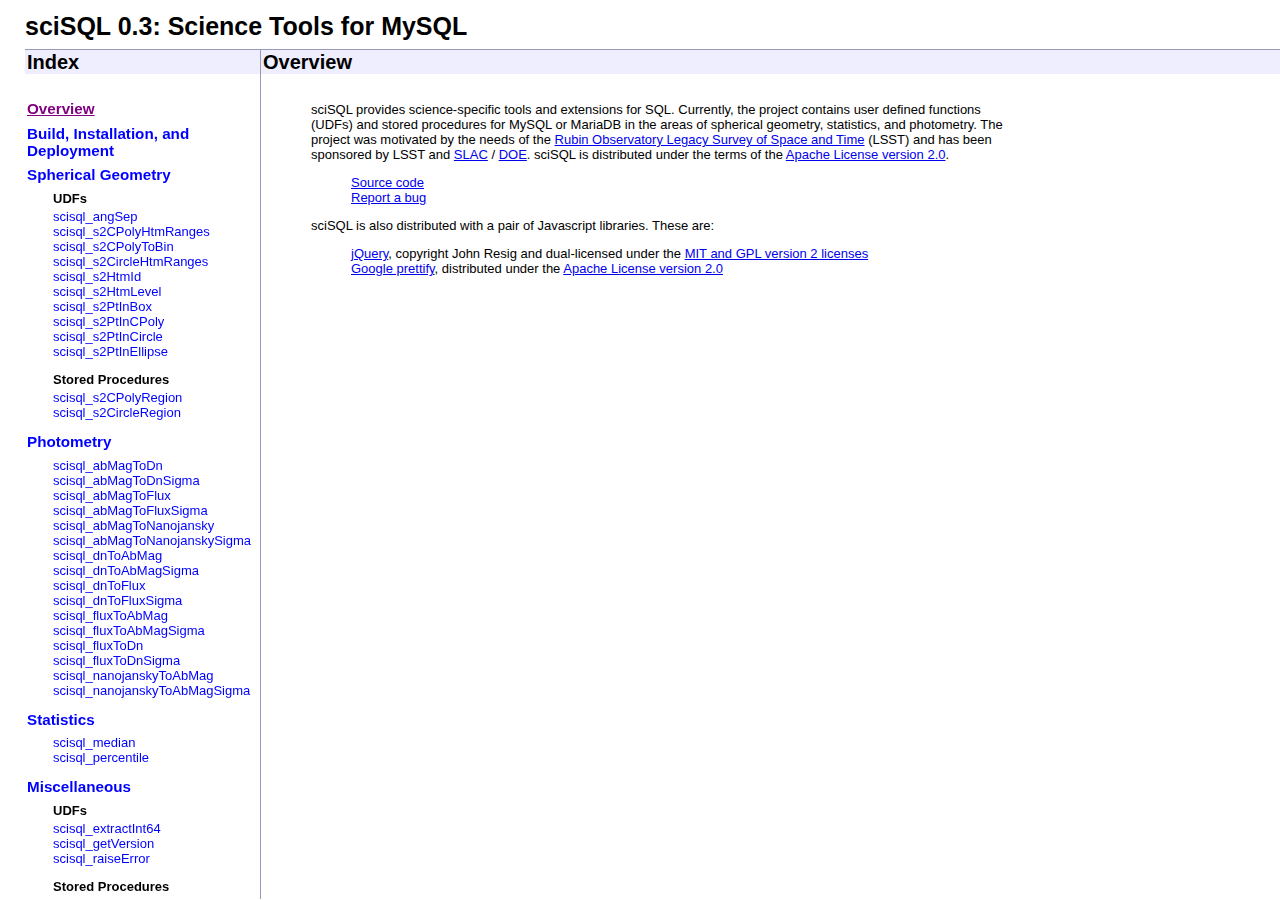
==== commit 4fb06b47: "Update README and HTML docs" ====
--- a/docs/index.html
+++ b/docs/index.html
@@ -30,7 +30,7 @@
 	</li>
 	<li>
 		
-	<h3><a href="#install">Build, Installation &amp; Deployment</a></h3>
+	<h3><a href="#install">Build, Installation, and Deployment</a></h3>
 
 		
 
@@ -130,11 +130,10 @@
 	
         <div class="section-docs">
         <p>
-        sciSQL provides science-specific tools and extensions for SQL. Currently, the project
-        contains user defined functions (UDFs) and stored procedures for MySQL in the areas
-        of spherical geometry, statistics, and photometry. The project was motivated by the
-        needs of the <a href="http://www.lsst.org/">Large Synoptic Survey Telescope</a> (LSST)
-        and has been sponsored by LSST and <a href="http://slac.stanford.edu/">SLAC</a> /
+        sciSQL provides science-specific tools and extensions for SQL. Currently, the project contains user
+        defined functions (UDFs) and stored procedures for MySQL or MariaDB in the areas of spherical
+        geometry, statistics, and photometry. The project was motivated by the needs of the <a href="http://www.lsst.org/">Rubin Observatory Legacy Survey of Space and Time</a> (LSST) and has been
+        sponsored by LSST and <a href="http://slac.stanford.edu/">SLAC</a> /
         <a href="http://www.energy.gov/">DOE</a>. sciSQL is distributed under the terms of the
         <a href="http://www.apache.org/licenses/LICENSE-2.0">Apache License version 2.0</a>.
         </p>
@@ -173,10 +172,11 @@
         <dl>
                 <dt><a href="http://www.python.org/download/">Python 2.5.x or later</a></dt>
                 <dt><a href="http://python-future.org/index.html">Python future 0.16 or later</a></dt>
-                <dt><a href="http://dev.mysql.com/downloads/">MySQL server 5.x</a></dt>
-                <dt><a href="http://sourceforge.net/projects/mysql-python/">MySQLdb 1.2.x</a></dt>
+                <dt><a href="https://dev.mysql.com/downloads/mysql/">MySQL server 8.x</a> -or-
+                  <a href="https://mariadb.com/downloads/">MariaDB server 10.x</a></dt>
+                <dt><a href="https://github.com/PyMySQL/mysqlclient">mysqlclient 2.1.x or later</a></dt>
                 <dd>
-                        This is a Python DB API 2.0 implementation for MySQL, and is
+                        This is a Python DB API 2.0 implementation for MySQL/MariaDB, and is
                         required when running the unit tests and uninstalling sciSQL.
                 </dd>
                 <dt><a href="http://www.makotemplates.org/download.html">Mako 0.4 or later</a></dt>
@@ -186,8 +186,8 @@
                 </dd>
         </dl>
         <p>
-        In order to install the UDFs, you will need write permission to the MySQL server
-        plug-in directory, as well as a MySQL account with admin priviledges.
+        In order to install the UDFs, you will need write permission to the MySQL/MariaDB server
+        plug-in directory, as well as a MySQL/MariaDB account with admin priviledges.
         </p>
 
         <h3 class="warning">Databases reserved for sciSQL use</h3>
@@ -217,13 +217,15 @@
         <p>
         Run <tt>./configure</tt> from the top-level sciSQL directory. Passing <tt>--help</tt>
         will yield a list of configuration options. Here are the ones most likely to require
-        tweaking:
+        tweaking if <tt>./configure</tt> doesn't work straight out of the box on your system:
         </p>
         <dl>
-                <dt><tt>--prefix</tt></dt>
-                <dd>Set this to the top-level directory which will contains sciSQL tools and shared library</dd>
+                <dt><tt>--mysql-dir</tt></dt>
+                <dd>Set this to the top-level of the MySQL/MariaDB server install tree</dd>
+                <dt><tt>--mysql-config</tt></dt>
+                <dd>Point to <tt>mysql_config</tt> or <tt>mariadb_config</tt> configuration tool</dd>
                 <dt><tt>--mysql-includes</tt></dt>
-                <dd>Set this to the top-level directory where the MySQL header files are located</dd>
+                <dd>Point to MySQL/MariaDB headers (<tt>mysql.h</tt> and dependents)</dd>
                 <dt><tt>--scisql-prefix</tt></dt>
                 <dd>
                 This string will be used as a prefix for all sciSQL UDF and stored procedure
@@ -233,26 +235,16 @@
         </dl>
         <p>
         If you wish to build/install only the sciSQL client utilities and documentation,
-        run configure with the --client-only option. In this case, a MySQL server or
+        run configure with the <tt>--client-only</tt> option. In this case, a MySQL/MariaDB server or
         client install is not required, the only executable generated is scisql_index
         (a utility which generates HTM indexes for tables of circles or polygons stored
         in tab-separated-value format).
         </p>
 
-        <h3>Build/Install</h3>
-        <p>
-        sciSQL is built, installed, and uninstalled with the usual <tt>make</tt>,
-        <tt>make install</tt>, and <tt>make uninstall</tt> commands.
-        </p>
-        <p>
-        The <tt>build</tt> command also automatically run the sciSQL unit tests.
-        You can re-run the tests anytime with <tt>make test</tt>.
-        </p>
-        <p>
-        The <tt>install</tt> command will he sciSQL UDFs, stored procedures, and
-        databases (including the scisql_demo database). It will also automatically
-        run the sciSQL unit tests.
-        You can re-run the tests anytime with <tt>make test</tt>.
+        <h3>Build</h3>
+        <p>
+        sciSQL is built and staged with the usual <tt>make</tt> and <tt>make install</tt>
+        commands.
         </p>
         <p>
         You may wish to regenerate the HTML documentation if you've chosen a
@@ -261,36 +253,40 @@
         To do this, run <tt>make html_docs</tt>.
         </p>
 
-        <h3>Deploying sciSQL in a MySQL instance</h3>
-        <p> Assuming you've installed scisql in $PREFIX, update your PATH and PYTHONPATH as described below:
+        <h3>Deploying sciSQL in a MySQL/MariaDB instance</h3>
+        <p> Assuming you've installed scisql in <tt>$PREFIX</tt>, update your <tt>PATH</tt> and
+        <tt>PYTHONPATH</tt> as described below:
         <pre class="prettyprint lang-bash linenums">
 export PATH="$PREFIX/bin:$PATH"
 export PYTHONPATH="$PREFIX/python:$PATH"</pre>
-        Check that your have access to a local MySQL server instance and run <tt>scisql-deploy.py</tt>. Passing <tt>--help</tt>
-        will yield a list of configuration options. Here are the ones most likely to require
+        Check that you have access to a local server instance and run <tt>scisql-deploy.py</tt>. Passing
+        <tt>--help</tt> will yield a list of configuration options. Here are the ones most likely to require
         tweaking:
         </p>
         <dl>
                 <dt><tt>--mysql-user</tt></dt>
-                <dd>Set this to the name of a MySQL admin user. Default to 'root'</dd>
+                <dd>Set this to the name of a MySQL/MariaDB admin user; defaults to <tt>root</tt></dd>
+                <dt><tt>--mysql-bin</tt></dt>
+                <dd>Point to the <tt>mysql</tt> or <tt>mariadb</tt> command-line client</dd>
                 <dt><tt>--mysql-socket</tt></dt>
-                <dd>Set this to the name of the MySQL server UNIX socket file</dd>
+                <dd>Point to the MySQL/MariaDB server UNIX socket file</dd>
                 <dt><tt>--verbose</tt></dt>
-                <dd>Verbose level, possible value are FATAL, ERROR, WARN, INFO, DEBUG</dd>
+                <dd>Verbosity level; possible value are FATAL, ERROR, WARN, INFO, DEBUG</dd>
         </dl>
         <p>
-        You will be prompted for the MySQL admin user password during configuration.
+        You will be prompted for the MySQL/MariaDB admin user password during configuration.
         If you run <tt>scisql-deploy.py</tt> in a script, you can
         use standard input, for example via a pipe, for providing this password.
         Connection details, including this password, are stored in a temporary directory in a file named
         <tt>my-client.cnf</tt> using the MySQL options file format. This temporary file is removed at the end
-        of the process, unless you set the verbose level to DEBUG
+        of the process, unless you set the verbose level to DEBUG.
         </p>
         <p>
         The <tt>scisql-deploy.py</tt> command will CREATE the sciSQL UDFs, stored procedures, and
         databases (including the scisql_demo database). It will also automatically
-        run the sciSQL integration tests, which check that sciSQL is correctly deployed in MySQL.
-        You can re-run the tests anytime using <tt>--test</tt> option.
+        run the sciSQL integration tests, which check that sciSQL is correctly deployed.
+        You can re-run the tests anytime by invoking <tt>scisql-deploy.py</tt> with the 
+        <tt>--test</tt> option.
         </p>
         <p>
         Finally, note that after installation each UDF will be available under two
@@ -300,17 +296,18 @@
         </p>
         <ul><li>foo_bar</li><li>foo_bar_1_2_3</li></ul>
         <p>
-        The <tt>uninstall</tt> command will drop the versioned sciSQL UDFs and stored
+        Invoking <tt>scisql-deploy.py</tt> with the <tt>--undeploy</tt> option
+        will drop the versioned sciSQL UDFs and stored
         procedures. It will also drop the unversioned UDFs/procedures, but only
         if the unversioned UDF/procedure was created by the version of
         sciSQL being uninstalled. As a consequence, it is possible to have
         multiple versions of sciSQL installed at the same time, and the behavior
-        of two versions can be compared from within a single MySQL instance.
+        of two versions can be compared from within a single MySQL/MariaDB instance.
         An unversioned name will resolve to the most recently installed versioned
         name.
         </p>
         <p>
-        The uninstall command will also drop the scisql_demo database.
+        An updeploy will also drop the scisql_demo database.
         </p>
 
         <h3>Rebuilding sciSQL</h3>
@@ -320,47 +317,41 @@
         do the following from the top-level sciSQL directory:
         </p>
         <dl>
-        <dt><tt>scisql-deploy.py --mysql-socket=/path/to/mysql/sock --undeploy</tt></dt><dd>Uninstalls the UDFs and stored procedures named <tt>foo_*</tt>.</dd>
-        <dt><tt>make uninstall</tt></dt><dd>Empty sciSQL install directory (i.e. $PREFIX)</dd>
+        <dt><tt>scisql-deploy.py ... --undeploy</tt></dt><dd>Uninstalls the UDFs and stored procedures named <tt>foo_*</tt>.</dd>
         <dt><tt>make distclean</tt></dt><dd>Removes all build products and configuration files.</dd>
         <dt><tt>configure --scisql-prefix=bar_ ...</tt></dt><dd>Reconfigures sciSQL (sets new name prefix).</dd>
         <dt><tt>make</tt></dt><dd>Rebuilds sciSQL.</dd>
-        <dt><tt>make install</tt></dt><dd>Reinstalls sciSQL.</dd>
-        <dt><tt>scisql-deploy.py --mysql-socket=/path/to/mysql/sock</tt></dt><dd>Deploy sciSQL in your MySQL instance.</dd>
+        <dt><tt>make install</tt></dt><dd>Restages sciSQL.</dd>
+        <dt><tt>scisql-deploy.py ...</tt></dt><dd>Redeploys sciSQL</dd>
         </dl>
         <p>
-        No MySQL restart is required. Note that multiple installations of the same
+        No MySQL/MariaDB restart is required. Note that multiple installations of the same
         version of sciSQL with different UDF/procedure name prefixes can coexist on
-        a single MySQL instance.
-        </p>
-
-
-        <h3>MySQL server restarts</h3>
+        a single MySQL/MariaDB instance.
+        </p>
+
+        <h3>MySQL/MariaDB server restarts</h3>
         <p>
         Installing different versions of sciSQL, or multiple copies of the same
-        version with different UDF/procedure name prefixes, does not require a MySQL
+        version with different UDF/procedure name prefixes, does not require a
         server restart.
         </p>
         <p>
         Only sciSQL developers should need to perform restarts. They are
         required when changing the name of a UDF without changing the name of the
-        shared library installed into the MySQL plugin directory. In this case,
+        shared library installed into the server plugin directory. In this case,
         an attempt to install the updated shared library will sometimes result in
-        MySQL reporting that it cannot find symbol names that are actually
-        present. This is presumably due to MySQL server and/or OS level caching
-        effects, and restarting MySQL resolves the problem.
+        MySQL/MariaDB reporting that it cannot find symbol names that are actually
+        present. This is presumably due to server and/or OS level caching
+        effects, and restarting the server resolves the problem.
         </p>
 
         <h3>Reporting bugs and getting help</h3>
         <p>
         If you encounter test-case failures, or think you've identified a
-        bug in the sciSQL code, please file a report here:
-        </p>
-        <p><a href="https://bugs.launchpad.net/scisql/+filebug">https://bugs.launchpad.net/scisql/+filebug</a></p>
-        <p>
-        For other help or inquiries, submit your questions here:
-        </p>
-        <p><a href="https://answers.launchpad.net/scisql/+addquestion">https://answers.launchpad.net/scisql/+addquestion</a></p>
+        bug in the sciSQL code, or would just like to ask a question, please
+        <a href="https://github.com/smonkewitz/scisql/issues">submit an issue</a>.
+        </p>
         </div>
 
 
@@ -556,6 +547,7 @@
                 Then, run the sciSQL region indexing utility:
         </p>
         <pre class="prettyprint lang-bash linenums">
+sudo chmod a+r /tmp/scisql_demo_ccds.tsv
 scisql_index -l 10 /tmp/scisql_demo_htmid10.tsv /tmp/scisql_demo_ccds.tsv</pre>
         <p>
                 and load the results:
